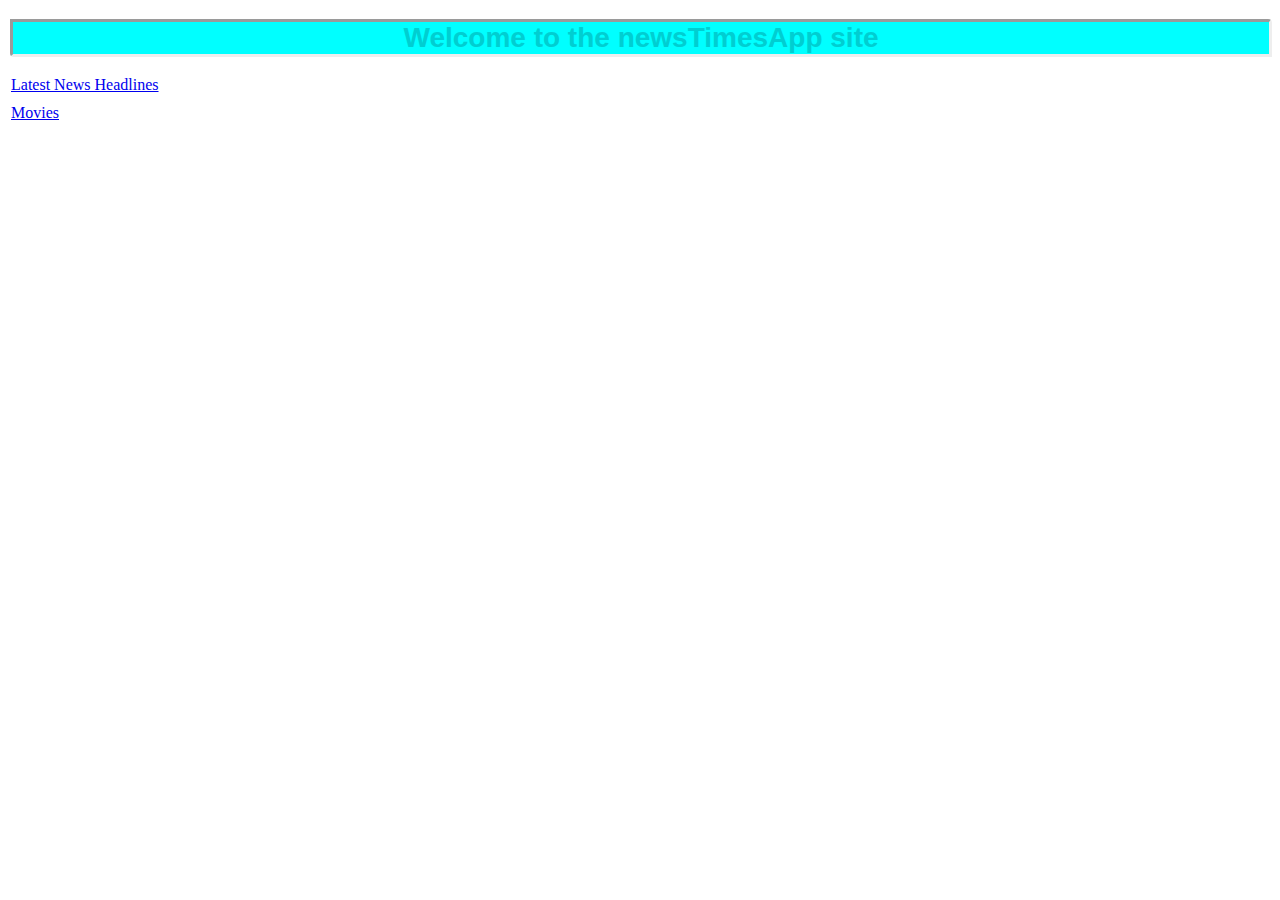
==== index.html @ 454e77de "Auto-generated commit" ====
<!doctype html>
<html lang="en">
<head>
  <meta charset="utf-8">
  <title>NewsTimesApp</title>
  <base href="https://Walexy09.github.io/ZetaApp/">  <meta name="viewport" content="width=device-width, initial-scale=1">
  <link rel="icon" type="image/x-icon" href="favicon.ico">
<link rel="stylesheet" href="styles.fdfcd3c5e5f545c49a51.css"></head>
<body>
  <app-root></app-root>
<script src="runtime-es2015.1eba213af0b233498d9d.js" type="module"></script><script src="runtime-es5.1eba213af0b233498d9d.js" nomodule defer></script><script src="polyfills-es5.9e286f6d9247438cbb02.js" nomodule defer></script><script src="polyfills-es2015.690002c25ea8557bb4b0.js" type="module"></script><script src="main-es2015.2f62c26546ea1d579b03.js" type="module"></script><script src="main-es5.2f62c26546ea1d579b03.js" nomodule defer></script></body>
</html>
---- styles.fdfcd3c5e5f545c49a51.css ----
h1,h2,h3,h4,h5{font-family:sans-serif;background-color:#008b8b;color:gold;text-align:center;font-size:25px}h1,h2,h3,h4,h5:focus-within{font-size:28px;padding:inherit;margin-left:2px}a:hover{font-size:26px;margin:1px 3px 2px 2px;color:#d2691e;padding-top:5px}
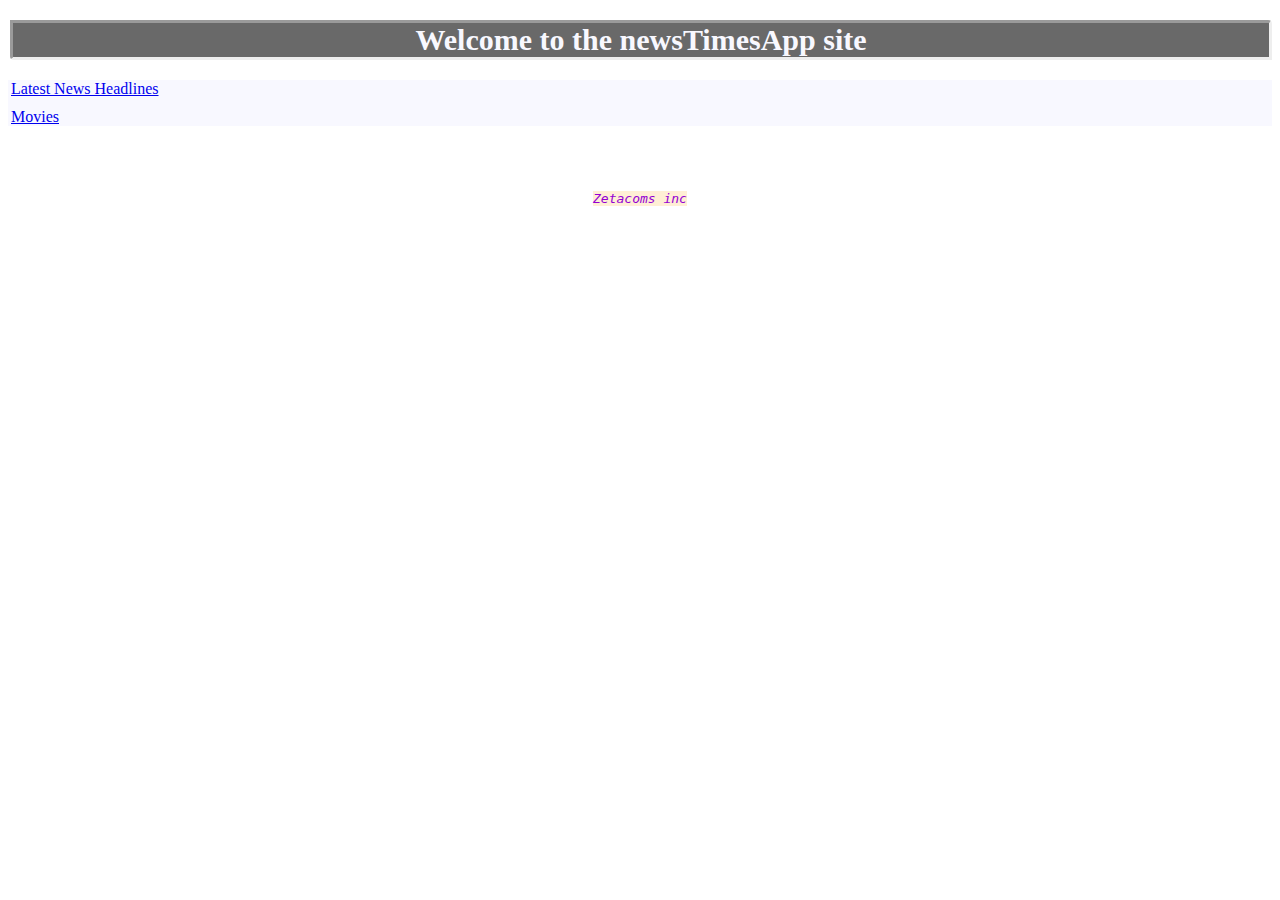
==== commit 1bfe2e99: "Auto-generated commit" ====
--- a/index.html
+++ b/index.html
@@ -8,5 +8,5 @@
 <link rel="stylesheet" href="styles.fdfcd3c5e5f545c49a51.css"></head>
 <body>
   <app-root></app-root>
-<script src="runtime-es2015.1eba213af0b233498d9d.js" type="module"></script><script src="runtime-es5.1eba213af0b233498d9d.js" nomodule defer></script><script src="polyfills-es5.9e286f6d9247438cbb02.js" nomodule defer></script><script src="polyfills-es2015.690002c25ea8557bb4b0.js" type="module"></script><script src="main-es2015.2f62c26546ea1d579b03.js" type="module"></script><script src="main-es5.2f62c26546ea1d579b03.js" nomodule defer></script></body>
+<script src="runtime-es2015.1eba213af0b233498d9d.js" type="module"></script><script src="runtime-es5.1eba213af0b233498d9d.js" nomodule defer></script><script src="polyfills-es5.9e286f6d9247438cbb02.js" nomodule defer></script><script src="polyfills-es2015.690002c25ea8557bb4b0.js" type="module"></script><script src="main-es2015.8d6d7f0f934e55b62074.js" type="module"></script><script src="main-es5.8d6d7f0f934e55b62074.js" nomodule defer></script></body>
 </html>
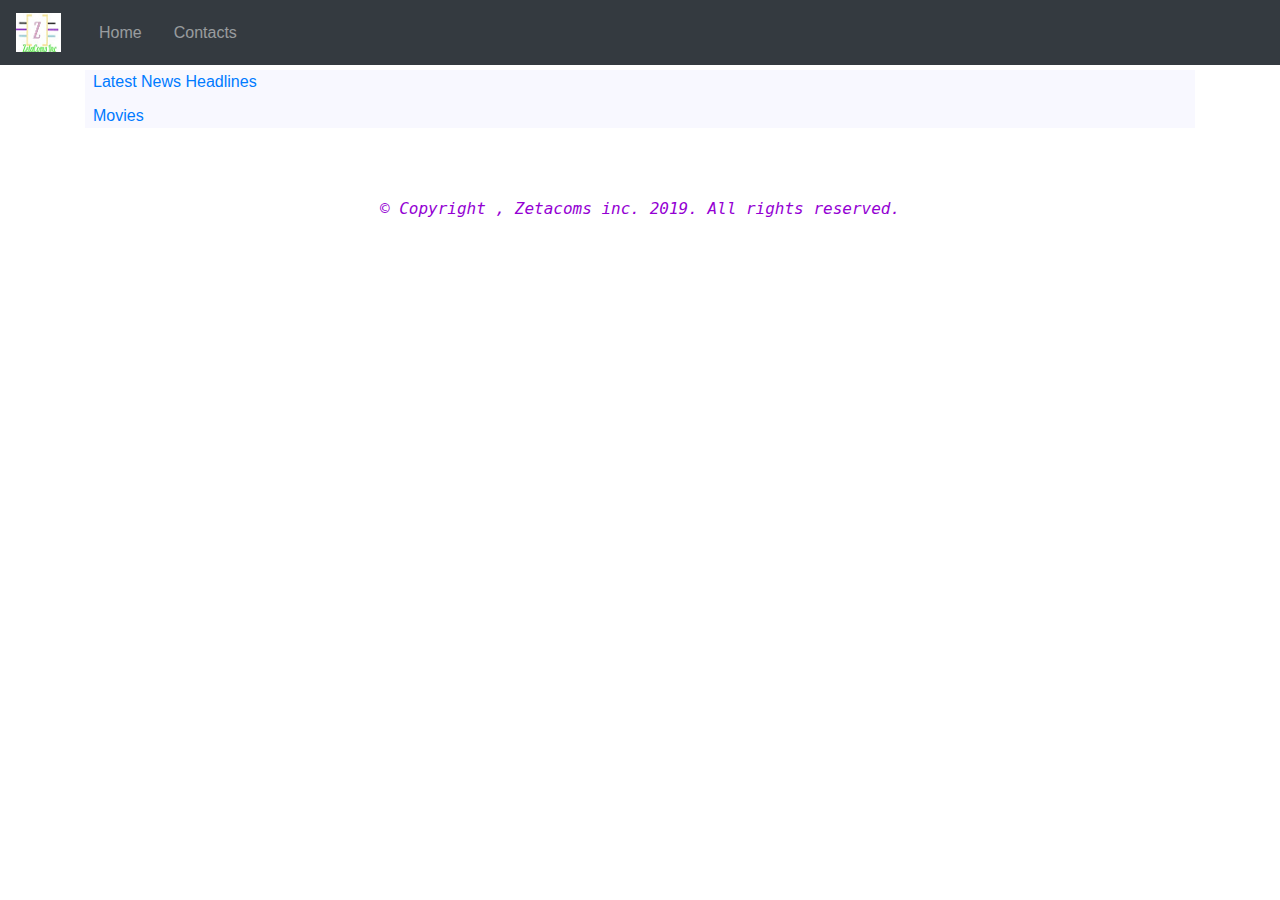
==== commit 4b7cdf8d: "Auto-generated commit" ====
--- a/index.html
+++ b/index.html
@@ -5,8 +5,9 @@
   <title>NewsTimesApp</title>
   <base href="https://Walexy09.github.io/ZetaApp/">  <meta name="viewport" content="width=device-width, initial-scale=1">
   <link rel="icon" type="image/x-icon" href="favicon.ico">
-<link rel="stylesheet" href="styles.fdfcd3c5e5f545c49a51.css"></head>
+  <link rel="stylesheet" href="https://use.fontawesome.com/releases/v5.7.0/css/all.css" integrity="sha384-lZN37f5QGtY3VHgisS14W3ExzMWZxybE1SJSEsQp9S+oqd12jhcu+A56Ebc1zFSJ" crossorigin="anonymous">
+<link rel="stylesheet" href="styles.2dc43b17c871d3ebe928.css"></head>
 <body>
   <app-root></app-root>
-<script src="runtime-es2015.1eba213af0b233498d9d.js" type="module"></script><script src="runtime-es5.1eba213af0b233498d9d.js" nomodule defer></script><script src="polyfills-es5.9e286f6d9247438cbb02.js" nomodule defer></script><script src="polyfills-es2015.690002c25ea8557bb4b0.js" type="module"></script><script src="main-es2015.8d6d7f0f934e55b62074.js" type="module"></script><script src="main-es5.8d6d7f0f934e55b62074.js" nomodule defer></script></body>
+<script src="runtime-es2015.1eba213af0b233498d9d.js" type="module"></script><script src="runtime-es5.1eba213af0b233498d9d.js" nomodule defer></script><script src="polyfills-es5.9e286f6d9247438cbb02.js" nomodule defer></script><script src="polyfills-es2015.690002c25ea8557bb4b0.js" type="module"></script><script src="scripts.e8090da0c1b5cfcab2a0.js" defer></script><script src="main-es2015.70e38a736f6f3cdb73bb.js" type="module"></script><script src="main-es5.70e38a736f6f3cdb73bb.js" nomodule defer></script></body>
 </html>
--- a/styles.2dc43b17c871d3ebe928.css
+++ b/styles.2dc43b17c871d3ebe928.css
@@ -0,0 +1,7 @@
+h1,h2,h3,h4,h5{font-family:sans-serif;background-color:#008b8b;color:gold;text-align:center;font-size:25px}h1,h2,h3,h4,h5:focus-within{font-size:28px;padding:inherit;margin-left:2px}a:hover{font-size:26px;margin:1px 3px 2px 2px;color:#d2691e;padding-top:5px}
+/*!
+ * Bootstrap v4.4.1 (https://getbootstrap.com/)
+ * Copyright 2011-2019 The Bootstrap Authors
+ * Copyright 2011-2019 Twitter, Inc.
+ * Licensed under MIT (https://github.com/twbs/bootstrap/blob/master/LICENSE)
+ */:root{--blue:#007bff;--indigo:#6610f2;--purple:#6f42c1;--pink:#e83e8c;--red:#dc3545;--orange:#fd7e14;--yellow:#ffc107;--green:#28a745;--teal:#20c997;--cyan:#17a2b8;--white:#fff;--gray:#6c757d;--gray-dark:#343a40;--primary:#007bff;--secondary:#6c757d;--success:#28a745;--info:#17a2b8;--warning:#ffc107;--danger:#dc3545;--light:#f8f9fa;--dark:#343a40;--breakpoint-xs:0;--breakpoint-sm:576px;--breakpoint-md:768px;--breakpoint-lg:992px;--breakpoint-xl:1200px;--font-family-sans-serif:-apple-system,BlinkMacSystemFont,"Segoe UI",Roboto,"Helvetica Neue",Arial,"Noto Sans",sans-serif,"Apple Color Emoji","Segoe UI Emoji","Segoe UI Symbol","Noto Color Emoji";--font-family-monospace:SFMono-Regular,Menlo,Monaco,Consolas,"Liberation Mono","Courier New",monospace}*,:after,:before{box-sizing:border-box}html{font-family:sans-serif;line-height:1.15;-webkit-text-size-adjust:100%;-webkit-tap-highlight-color:transparent}article,aside,figcaption,figure,footer,header,hgroup,main,nav,section{display:block}body{margin:0;font-family:-apple-system,BlinkMacSystemFont,Segoe UI,Roboto,Helvetica Neue,Arial,Noto Sans,sans-serif,Apple Color Emoji,Segoe UI Emoji,Segoe UI Symbol,Noto Color Emoji;font-size:1rem;font-weight:400;line-height:1.5;color:#212529;text-align:left;background-color:#fff}[tabindex="-1"]:focus:not(:focus-visible){outline:0!important}hr{box-sizing:content-box;height:0;overflow:visible}h1,h2,h3,h4,h5,h6{margin-top:0;margin-bottom:.5rem}p{margin-top:0;margin-bottom:1rem}abbr[data-original-title],abbr[title]{text-decoration:underline;-webkit-text-decoration:underline dotted;text-decoration:underline dotted;cursor:help;border-bottom:0;-webkit-text-decoration-skip-ink:none;text-decoration-skip-ink:none}address{font-style:normal;line-height:inherit}address,dl,ol,ul{margin-bottom:1rem}dl,ol,ul{margin-top:0}ol ol,ol ul,ul ol,ul ul{margin-bottom:0}dt{font-weight:700}dd{margin-bottom:.5rem;margin-left:0}blockquote{margin:0 0 1rem}b,strong{font-weight:bolder}small{font-size:80%}sub,sup{position:relative;font-size:75%;line-height:0;vertical-align:baseline}sub{bottom:-.25em}sup{top:-.5em}a{color:#007bff;text-decoration:none;background-color:transparent}a:hover{color:#0056b3;text-decoration:underline}a:not([href]),a:not([href]):hover{color:inherit;text-decoration:none}code,kbd,pre,samp{font-family:SFMono-Regular,Menlo,Monaco,Consolas,Liberation Mono,Courier New,monospace;font-size:1em}pre{margin-top:0;margin-bottom:1rem;overflow:auto}figure{margin:0 0 1rem}img{border-style:none}img,svg{vertical-align:middle}svg{overflow:hidden}table{border-collapse:collapse}caption{padding-top:.75rem;padding-bottom:.75rem;color:#6c757d;text-align:left;caption-side:bottom}th{text-align:inherit}label{display:inline-block;margin-bottom:.5rem}button{border-radius:0}button:focus{outline:1px dotted;outline:5px auto -webkit-focus-ring-color}button,input,optgroup,select,textarea{margin:0;font-family:inherit;font-size:inherit;line-height:inherit}button,input{overflow:visible}button,select{text-transform:none}select{word-wrap:normal}[type=button],[type=reset],[type=submit],button{-webkit-appearance:button}[type=button]:not(:disabled),[type=reset]:not(:disabled),[type=submit]:not(:disabled),button:not(:disabled){cursor:pointer}[type=button]::-moz-focus-inner,[type=reset]::-moz-focus-inner,[type=submit]::-moz-focus-inner,button::-moz-focus-inner{padding:0;border-style:none}input[type=checkbox],input[type=radio]{box-sizing:border-box;padding:0}input[type=date],input[type=datetime-local],input[type=month],input[type=time]{-webkit-appearance:listbox}textarea{overflow:auto;resize:vertical}fieldset{min-width:0;padding:0;margin:0;border:0}legend{display:block;width:100%;max-width:100%;padding:0;margin-bottom:.5rem;font-size:1.5rem;line-height:inherit;color:inherit;white-space:normal}progress{vertical-align:baseline}[type=number]::-webkit-inner-spin-button,[type=number]::-webkit-outer-spin-button{height:auto}[type=search]{outline-offset:-2px;-webkit-appearance:none}[type=search]::-webkit-search-decoration{-webkit-appearance:none}::-webkit-file-upload-button{font:inherit;-webkit-appearance:button}output{display:inline-block}summary{display:list-item;cursor:pointer}template{display:none}[hidden]{display:none!important}.h1,.h2,.h3,.h4,.h5,.h6,h1,h2,h3,h4,h5,h6{margin-bottom:.5rem;font-weight:500;line-height:1.2}.h1,h1{font-size:2.5rem}.h2,h2{font-size:2rem}.h3,h3{font-size:1.75rem}.h4,h4{font-size:1.5rem}.h5,h5{font-size:1.25rem}.h6,h6{font-size:1rem}.lead{font-size:1.25rem;font-weight:300}.display-1{font-size:6rem}.display-1,.display-2{font-weight:300;line-height:1.2}.display-2{font-size:5.5rem}.display-3{font-size:4.5rem}.display-3,.display-4{font-weight:300;line-height:1.2}.display-4{font-size:3.5rem}hr{margin-top:1rem;margin-bottom:1rem;border:0;border-top:1px solid rgba(0,0,0,.1)}.small,small{font-size:80%;font-weight:400}.mark,mark{padding:.2em;background-color:#fcf8e3}.list-inline,.list-unstyled{padding-left:0;list-style:none}.list-inline-item{display:inline-block}.list-inline-item:not(:last-child){margin-right:.5rem}.initialism{font-size:90%;text-transform:uppercase}.blockquote{margin-bottom:1rem;font-size:1.25rem}.blockquote-footer{display:block;font-size:80%;color:#6c757d}.blockquote-footer:before{content:"\2014\00A0"}.img-fluid,.img-thumbnail{max-width:100%;height:auto}.img-thumbnail{padding:.25rem;background-color:#fff;border:1px solid #dee2e6;border-radius:.25rem}.figure{display:inline-block}.figure-img{margin-bottom:.5rem;line-height:1}.figure-caption{font-size:90%;color:#6c757d}code{font-size:87.5%;color:#e83e8c;word-wrap:break-word}a>code{color:inherit}kbd{padding:.2rem .4rem;font-size:87.5%;color:#fff;background-color:#212529;border-radius:.2rem}kbd kbd{padding:0;font-size:100%;font-weight:700}pre{display:block;font-size:87.5%;color:#212529}pre code{font-size:inherit;color:inherit;word-break:normal}.pre-scrollable{max-height:340px;overflow-y:scroll}.container{width:100%;padding-right:15px;padding-left:15px;margin-right:auto;margin-left:auto}@media (min-width:576px){.container{max-width:540px}}@media (min-width:768px){.container{max-width:720px}}@media (min-width:992px){.container{max-width:960px}}@media (min-width:1200px){.container{max-width:1140px}}.container-fluid,.container-lg,.container-md,.container-sm,.container-xl{width:100%;padding-right:15px;padding-left:15px;margin-right:auto;margin-left:auto}@media (min-width:576px){.container,.container-sm{max-width:540px}}@media (min-width:768px){.container,.container-md,.container-sm{max-width:720px}}@media (min-width:992px){.container,.container-lg,.container-md,.container-sm{max-width:960px}}@media (min-width:1200px){.container,.container-lg,.container-md,.container-sm,.container-xl{max-width:1140px}}.row{display:flex;flex-wrap:wrap;margin-right:-15px;margin-left:-15px}.no-gutters{margin-right:0;margin-left:0}.no-gutters>.col,.no-gutters>[class*=col-]{padding-right:0;padding-left:0}.col,.col-1,.col-2,.col-3,.col-4,.col-5,.col-6,.col-7,.col-8,.col-9,.col-10,.col-11,.col-12,.col-auto,.col-lg,.col-lg-1,.col-lg-2,.col-lg-3,.col-lg-4,.col-lg-5,.col-lg-6,.col-lg-7,.col-lg-8,.col-lg-9,.col-lg-10,.col-lg-11,.col-lg-12,.col-lg-auto,.col-md,.col-md-1,.col-md-2,.col-md-3,.col-md-4,.col-md-5,.col-md-6,.col-md-7,.col-md-8,.col-md-9,.col-md-10,.col-md-11,.col-md-12,.col-md-auto,.col-sm,.col-sm-1,.col-sm-2,.col-sm-3,.col-sm-4,.col-sm-5,.col-sm-6,.col-sm-7,.col-sm-8,.col-sm-9,.col-sm-10,.col-sm-11,.col-sm-12,.col-sm-auto,.col-xl,.col-xl-1,.col-xl-2,.col-xl-3,.col-xl-4,.col-xl-5,.col-xl-6,.col-xl-7,.col-xl-8,.col-xl-9,.col-xl-10,.col-xl-11,.col-xl-12,.col-xl-auto{position:relative;width:100%;padding-right:15px;padding-left:15px}.col{flex-basis:0;flex-grow:1;max-width:100%}.row-cols-1>*{flex:0 0 100%;max-width:100%}.row-cols-2>*{flex:0 0 50%;max-width:50%}.row-cols-3>*{flex:0 0 33.333333%;max-width:33.333333%}.row-cols-4>*{flex:0 0 25%;max-width:25%}.row-cols-5>*{flex:0 0 20%;max-width:20%}.row-cols-6>*{flex:0 0 16.666667%;max-width:16.666667%}.col-auto{flex:0 0 auto;width:auto;max-width:100%}.col-1{flex:0 0 8.333333%;max-width:8.333333%}.col-2{flex:0 0 16.666667%;max-width:16.666667%}.col-3{flex:0 0 25%;max-width:25%}.col-4{flex:0 0 33.333333%;max-width:33.333333%}.col-5{flex:0 0 41.666667%;max-width:41.666667%}.col-6{flex:0 0 50%;max-width:50%}.col-7{flex:0 0 58.333333%;max-width:58.333333%}.col-8{flex:0 0 66.666667%;max-width:66.666667%}.col-9{flex:0 0 75%;max-width:75%}.col-10{flex:0 0 83.333333%;max-width:83.333333%}.col-11{flex:0 0 91.666667%;max-width:91.666667%}.col-12{flex:0 0 100%;max-width:100%}.order-first{order:-1}.order-last{order:13}.order-0{order:0}.order-1{order:1}.order-2{order:2}.order-3{order:3}.order-4{order:4}.order-5{order:5}.order-6{order:6}.order-7{order:7}.order-8{order:8}.order-9{order:9}.order-10{order:10}.order-11{order:11}.order-12{order:12}.offset-1{margin-left:8.333333%}.offset-2{margin-left:16.666667%}.offset-3{margin-left:25%}.offset-4{margin-left:33.333333%}.offset-5{margin-left:41.666667%}.offset-6{margin-left:50%}.offset-7{margin-left:58.333333%}.offset-8{margin-left:66.666667%}.offset-9{margin-left:75%}.offset-10{margin-left:83.333333%}.offset-11{margin-left:91.666667%}@media (min-width:576px){.col-sm{flex-basis:0;flex-grow:1;max-width:100%}.row-cols-sm-1>*{flex:0 0 100%;max-width:100%}.row-cols-sm-2>*{flex:0 0 50%;max-width:50%}.row-cols-sm-3>*{flex:0 0 33.333333%;max-width:33.333333%}.row-cols-sm-4>*{flex:0 0 25%;max-width:25%}.row-cols-sm-5>*{flex:0 0 20%;max-width:20%}.row-cols-sm-6>*{flex:0 0 16.666667%;max-width:16.666667%}.col-sm-auto{flex:0 0 auto;width:auto;max-width:100%}.col-sm-1{flex:0 0 8.333333%;max-width:8.333333%}.col-sm-2{flex:0 0 16.666667%;max-width:16.666667%}.col-sm-3{flex:0 0 25%;max-width:25%}.col-sm-4{flex:0 0 33.333333%;max-width:33.333333%}.col-sm-5{flex:0 0 41.666667%;max-width:41.666667%}.col-sm-6{flex:0 0 50%;max-width:50%}.col-sm-7{flex:0 0 58.333333%;max-width:58.333333%}.col-sm-8{flex:0 0 66.666667%;max-width:66.666667%}.col-sm-9{flex:0 0 75%;max-width:75%}.col-sm-10{flex:0 0 83.333333%;max-width:83.333333%}.col-sm-11{flex:0 0 91.666667%;max-width:91.666667%}.col-sm-12{flex:0 0 100%;max-width:100%}.order-sm-first{order:-1}.order-sm-last{order:13}.order-sm-0{order:0}.order-sm-1{order:1}.order-sm-2{order:2}.order-sm-3{order:3}.order-sm-4{order:4}.order-sm-5{order:5}.order-sm-6{order:6}.order-sm-7{order:7}.order-sm-8{order:8}.order-sm-9{order:9}.order-sm-10{order:10}.order-sm-11{order:11}.order-sm-12{order:12}.offset-sm-0{margin-left:0}.offset-sm-1{margin-left:8.333333%}.offset-sm-2{margin-left:16.666667%}.offset-sm-3{margin-left:25%}.offset-sm-4{margin-left:33.333333%}.offset-sm-5{margin-left:41.666667%}.offset-sm-6{margin-left:50%}.offset-sm-7{margin-left:58.333333%}.offset-sm-8{margin-left:66.666667%}.offset-sm-9{margin-left:75%}.offset-sm-10{margin-left:83.333333%}.offset-sm-11{margin-left:91.666667%}}@media (min-width:768px){.col-md{flex-basis:0;flex-grow:1;max-width:100%}.row-cols-md-1>*{flex:0 0 100%;max-width:100%}.row-cols-md-2>*{flex:0 0 50%;max-width:50%}.row-cols-md-3>*{flex:0 0 33.333333%;max-width:33.333333%}.row-cols-md-4>*{flex:0 0 25%;max-width:25%}.row-cols-md-5>*{flex:0 0 20%;max-width:20%}.row-cols-md-6>*{flex:0 0 16.666667%;max-width:16.666667%}.col-md-auto{flex:0 0 auto;width:auto;max-width:100%}.col-md-1{flex:0 0 8.333333%;max-width:8.333333%}.col-md-2{flex:0 0 16.666667%;max-width:16.666667%}.col-md-3{flex:0 0 25%;max-width:25%}.col-md-4{flex:0 0 33.333333%;max-width:33.333333%}.col-md-5{flex:0 0 41.666667%;max-width:41.666667%}.col-md-6{flex:0 0 50%;max-width:50%}.col-md-7{flex:0 0 58.333333%;max-width:58.333333%}.col-md-8{flex:0 0 66.666667%;max-width:66.666667%}.col-md-9{flex:0 0 75%;max-width:75%}.col-md-10{flex:0 0 83.333333%;max-width:83.333333%}.col-md-11{flex:0 0 91.666667%;max-width:91.666667%}.col-md-12{flex:0 0 100%;max-width:100%}.order-md-first{order:-1}.order-md-last{order:13}.order-md-0{order:0}.order-md-1{order:1}.order-md-2{order:2}.order-md-3{order:3}.order-md-4{order:4}.order-md-5{order:5}.order-md-6{order:6}.order-md-7{order:7}.order-md-8{order:8}.order-md-9{order:9}.order-md-10{order:10}.order-md-11{order:11}.order-md-12{order:12}.offset-md-0{margin-left:0}.offset-md-1{margin-left:8.333333%}.offset-md-2{margin-left:16.666667%}.offset-md-3{margin-left:25%}.offset-md-4{margin-left:33.333333%}.offset-md-5{margin-left:41.666667%}.offset-md-6{margin-left:50%}.offset-md-7{margin-left:58.333333%}.offset-md-8{margin-left:66.666667%}.offset-md-9{margin-left:75%}.offset-md-10{margin-left:83.333333%}.offset-md-11{margin-left:91.666667%}}@media (min-width:992px){.col-lg{flex-basis:0;flex-grow:1;max-width:100%}.row-cols-lg-1>*{flex:0 0 100%;max-width:100%}.row-cols-lg-2>*{flex:0 0 50%;max-width:50%}.row-cols-lg-3>*{flex:0 0 33.333333%;max-width:33.333333%}.row-cols-lg-4>*{flex:0 0 25%;max-width:25%}.row-cols-lg-5>*{flex:0 0 20%;max-width:20%}.row-cols-lg-6>*{flex:0 0 16.666667%;max-width:16.666667%}.col-lg-auto{flex:0 0 auto;width:auto;max-width:100%}.col-lg-1{flex:0 0 8.333333%;max-width:8.333333%}.col-lg-2{flex:0 0 16.666667%;max-width:16.666667%}.col-lg-3{flex:0 0 25%;max-width:25%}.col-lg-4{flex:0 0 33.333333%;max-width:33.333333%}.col-lg-5{flex:0 0 41.666667%;max-width:41.666667%}.col-lg-6{flex:0 0 50%;max-width:50%}.col-lg-7{flex:0 0 58.333333%;max-width:58.333333%}.col-lg-8{flex:0 0 66.666667%;max-width:66.666667%}.col-lg-9{flex:0 0 75%;max-width:75%}.col-lg-10{flex:0 0 83.333333%;max-width:83.333333%}.col-lg-11{flex:0 0 91.666667%;max-width:91.666667%}.col-lg-12{flex:0 0 100%;max-width:100%}.order-lg-first{order:-1}.order-lg-last{order:13}.order-lg-0{order:0}.order-lg-1{order:1}.order-lg-2{order:2}.order-lg-3{order:3}.order-lg-4{order:4}.order-lg-5{order:5}.order-lg-6{order:6}.order-lg-7{order:7}.order-lg-8{order:8}.order-lg-9{order:9}.order-lg-10{order:10}.order-lg-11{order:11}.order-lg-12{order:12}.offset-lg-0{margin-left:0}.offset-lg-1{margin-left:8.333333%}.offset-lg-2{margin-left:16.666667%}.offset-lg-3{margin-left:25%}.offset-lg-4{margin-left:33.333333%}.offset-lg-5{margin-left:41.666667%}.offset-lg-6{margin-left:50%}.offset-lg-7{margin-left:58.333333%}.offset-lg-8{margin-left:66.666667%}.offset-lg-9{margin-left:75%}.offset-lg-10{margin-left:83.333333%}.offset-lg-11{margin-left:91.666667%}}@media (min-width:1200px){.col-xl{flex-basis:0;flex-grow:1;max-width:100%}.row-cols-xl-1>*{flex:0 0 100%;max-width:100%}.row-cols-xl-2>*{flex:0 0 50%;max-width:50%}.row-cols-xl-3>*{flex:0 0 33.333333%;max-width:33.333333%}.row-cols-xl-4>*{flex:0 0 25%;max-width:25%}.row-cols-xl-5>*{flex:0 0 20%;max-width:20%}.row-cols-xl-6>*{flex:0 0 16.666667%;max-width:16.666667%}.col-xl-auto{flex:0 0 auto;width:auto;max-width:100%}.col-xl-1{flex:0 0 8.333333%;max-width:8.333333%}.col-xl-2{flex:0 0 16.666667%;max-width:16.666667%}.col-xl-3{flex:0 0 25%;max-width:25%}.col-xl-4{flex:0 0 33.333333%;max-width:33.333333%}.col-xl-5{flex:0 0 41.666667%;max-width:41.666667%}.col-xl-6{flex:0 0 50%;max-width:50%}.col-xl-7{flex:0 0 58.333333%;max-width:58.333333%}.col-xl-8{flex:0 0 66.666667%;max-width:66.666667%}.col-xl-9{flex:0 0 75%;max-width:75%}.col-xl-10{flex:0 0 83.333333%;max-width:83.333333%}.col-xl-11{flex:0 0 91.666667%;max-width:91.666667%}.col-xl-12{flex:0 0 100%;max-width:100%}.order-xl-first{order:-1}.order-xl-last{order:13}.order-xl-0{order:0}.order-xl-1{order:1}.order-xl-2{order:2}.order-xl-3{order:3}.order-xl-4{order:4}.order-xl-5{order:5}.order-xl-6{order:6}.order-xl-7{order:7}.order-xl-8{order:8}.order-xl-9{order:9}.order-xl-10{order:10}.order-xl-11{order:11}.order-xl-12{order:12}.offset-xl-0{margin-left:0}.offset-xl-1{margin-left:8.333333%}.offset-xl-2{margin-left:16.666667%}.offset-xl-3{margin-left:25%}.offset-xl-4{margin-left:33.333333%}.offset-xl-5{margin-left:41.666667%}.offset-xl-6{margin-left:50%}.offset-xl-7{margin-left:58.333333%}.offset-xl-8{margin-left:66.666667%}.offset-xl-9{margin-left:75%}.offset-xl-10{margin-left:83.333333%}.offset-xl-11{margin-left:91.666667%}}.table{width:100%;margin-bottom:1rem;color:#212529}.table td,.table th{padding:.75rem;vertical-align:top;border-top:1px solid #dee2e6}.table thead th{vertical-align:bottom;border-bottom:2px solid #dee2e6}.table tbody+tbody{border-top:2px solid #dee2e6}.table-sm td,.table-sm th{padding:.3rem}.table-bordered,.table-bordered td,.table-bordered th{border:1px solid #dee2e6}.table-bordered thead td,.table-bordered thead th{border-bottom-width:2px}.table-borderless tbody+tbody,.table-borderless td,.table-borderless th,.table-borderless thead th{border:0}.table-striped tbody tr:nth-of-type(odd){background-color:rgba(0,0,0,.05)}.table-hover tbody tr:hover{color:#212529;background-color:rgba(0,0,0,.075)}.table-primary,.table-primary>td,.table-primary>th{background-color:#b8daff}.table-primary tbody+tbody,.table-primary td,.table-primary th,.table-primary thead th{border-color:#7abaff}.table-hover .table-primary:hover,.table-hover .table-primary:hover>td,.table-hover .table-primary:hover>th{background-color:#9fcdff}.table-secondary,.table-secondary>td,.table-secondary>th{background-color:#d6d8db}.table-secondary tbody+tbody,.table-secondary td,.table-secondary th,.table-secondary thead th{border-color:#b3b7bb}.table-hover .table-secondary:hover,.table-hover .table-secondary:hover>td,.table-hover .table-secondary:hover>th{background-color:#c8cbcf}.table-success,.table-success>td,.table-success>th{background-color:#c3e6cb}.table-success tbody+tbody,.table-success td,.table-success th,.table-success thead th{border-color:#8fd19e}.table-hover .table-success:hover,.table-hover .table-success:hover>td,.table-hover .table-success:hover>th{background-color:#b1dfbb}.table-info,.table-info>td,.table-info>th{background-color:#bee5eb}.table-info tbody+tbody,.table-info td,.table-info th,.table-info thead th{border-color:#86cfda}.table-hover .table-info:hover,.table-hover .table-info:hover>td,.table-hover .table-info:hover>th{background-color:#abdde5}.table-warning,.table-warning>td,.table-warning>th{background-color:#ffeeba}.table-warning tbody+tbody,.table-warning td,.table-warning th,.table-warning thead th{border-color:#ffdf7e}.table-hover .table-warning:hover,.table-hover .table-warning:hover>td,.table-hover .table-warning:hover>th{background-color:#ffe8a1}.table-danger,.table-danger>td,.table-danger>th{background-color:#f5c6cb}.table-danger tbody+tbody,.table-danger td,.table-danger th,.table-danger thead th{border-color:#ed969e}.table-hover .table-danger:hover,.table-hover .table-danger:hover>td,.table-hover .table-danger:hover>th{background-color:#f1b0b7}.table-light,.table-light>td,.table-light>th{background-color:#fdfdfe}.table-light tbody+tbody,.table-light td,.table-light th,.table-light thead th{border-color:#fbfcfc}.table-hover .table-light:hover,.table-hover .table-light:hover>td,.table-hover .table-light:hover>th{background-color:#ececf6}.table-dark,.table-dark>td,.table-dark>th{background-color:#c6c8ca}.table-dark tbody+tbody,.table-dark td,.table-dark th,.table-dark thead th{border-color:#95999c}.table-hover .table-dark:hover,.table-hover .table-dark:hover>td,.table-hover .table-dark:hover>th{background-color:#b9bbbe}.table-active,.table-active>td,.table-active>th,.table-hover .table-active:hover,.table-hover .table-active:hover>td,.table-hover .table-active:hover>th{background-color:rgba(0,0,0,.075)}.table .thead-dark th{color:#fff;background-color:#343a40;border-color:#454d55}.table .thead-light th{color:#495057;background-color:#e9ecef;border-color:#dee2e6}.table-dark{color:#fff;background-color:#343a40}.table-dark td,.table-dark th,.table-dark thead th{border-color:#454d55}.table-dark.table-bordered{border:0}.table-dark.table-striped tbody tr:nth-of-type(odd){background-color:hsla(0,0%,100%,.05)}.table-dark.table-hover tbody tr:hover{color:#fff;background-color:hsla(0,0%,100%,.075)}@media (max-width:575.98px){.table-responsive-sm{display:block;width:100%;overflow-x:auto;-webkit-overflow-scrolling:touch}.table-responsive-sm>.table-bordered{border:0}}@media (max-width:767.98px){.table-responsive-md{display:block;width:100%;overflow-x:auto;-webkit-overflow-scrolling:touch}.table-responsive-md>.table-bordered{border:0}}@media (max-width:991.98px){.table-responsive-lg{display:block;width:100%;overflow-x:auto;-webkit-overflow-scrolling:touch}.table-responsive-lg>.table-bordered{border:0}}@media (max-width:1199.98px){.table-responsive-xl{display:block;width:100%;overflow-x:auto;-webkit-overflow-scrolling:touch}.table-responsive-xl>.table-bordered{border:0}}.table-responsive{display:block;width:100%;overflow-x:auto;-webkit-overflow-scrolling:touch}.table-responsive>.table-bordered{border:0}.form-control{display:block;width:100%;height:calc(1.5em + .75rem + 2px);padding:.375rem .75rem;font-size:1rem;font-weight:400;line-height:1.5;color:#495057;background-color:#fff;background-clip:padding-box;border:1px solid #ced4da;border-radius:.25rem;transition:border-color .15s ease-in-out,box-shadow .15s ease-in-out}@media (prefers-reduced-motion:reduce){.form-control{transition:none}}.form-control::-ms-expand{background-color:transparent;border:0}.form-control:-moz-focusring{color:transparent;text-shadow:0 0 0 #495057}.form-control:focus{color:#495057;background-color:#fff;border-color:#80bdff;outline:0;box-shadow:0 0 0 .2rem rgba(0,123,255,.25)}.form-control::-webkit-input-placeholder{color:#6c757d;opacity:1}.form-control::-moz-placeholder{color:#6c757d;opacity:1}.form-control::-ms-input-placeholder{color:#6c757d;opacity:1}.form-control::placeholder{color:#6c757d;opacity:1}.form-control:disabled,.form-control[readonly]{background-color:#e9ecef;opacity:1}select.form-control:focus::-ms-value{color:#495057;background-color:#fff}.form-control-file,.form-control-range{display:block;width:100%}.col-form-label{padding-top:calc(.375rem + 1px);padding-bottom:calc(.375rem + 1px);margin-bottom:0;font-size:inherit;line-height:1.5}.col-form-label-lg{padding-top:calc(.5rem + 1px);padding-bottom:calc(.5rem + 1px);font-size:1.25rem;line-height:1.5}.col-form-label-sm{padding-top:calc(.25rem + 1px);padding-bottom:calc(.25rem + 1px);font-size:.875rem;line-height:1.5}.form-control-plaintext{display:block;width:100%;padding:.375rem 0;margin-bottom:0;font-size:1rem;line-height:1.5;color:#212529;background-color:transparent;border:solid transparent;border-width:1px 0}.form-control-plaintext.form-control-lg,.form-control-plaintext.form-control-sm{padding-right:0;padding-left:0}.form-control-sm{height:calc(1.5em + .5rem + 2px);padding:.25rem .5rem;font-size:.875rem;line-height:1.5;border-radius:.2rem}.form-control-lg{height:calc(1.5em + 1rem + 2px);padding:.5rem 1rem;font-size:1.25rem;line-height:1.5;border-radius:.3rem}select.form-control[multiple],select.form-control[size],textarea.form-control{height:auto}.form-group{margin-bottom:1rem}.form-text{display:block;margin-top:.25rem}.form-row{display:flex;flex-wrap:wrap;margin-right:-5px;margin-left:-5px}.form-row>.col,.form-row>[class*=col-]{padding-right:5px;padding-left:5px}.form-check{position:relative;display:block;padding-left:1.25rem}.form-check-input{position:absolute;margin-top:.3rem;margin-left:-1.25rem}.form-check-input:disabled~.form-check-label,.form-check-input[disabled]~.form-check-label{color:#6c757d}.form-check-label{margin-bottom:0}.form-check-inline{display:inline-flex;align-items:center;padding-left:0;margin-right:.75rem}.form-check-inline .form-check-input{position:static;margin-top:0;margin-right:.3125rem;margin-left:0}.valid-feedback{display:none;width:100%;margin-top:.25rem;font-size:80%;color:#28a745}.valid-tooltip{position:absolute;top:100%;z-index:5;display:none;max-width:100%;padding:.25rem .5rem;margin-top:.1rem;font-size:.875rem;line-height:1.5;color:#fff;background-color:rgba(40,167,69,.9);border-radius:.25rem}.is-valid~.valid-feedback,.is-valid~.valid-tooltip,.was-validated :valid~.valid-feedback,.was-validated :valid~.valid-tooltip{display:block}.form-control.is-valid,.was-validated .form-control:valid{border-color:#28a745;padding-right:calc(1.5em + .75rem);background-image:url("data:image/svg+xml;charset=utf-8,%3Csvg xmlns='http://www.w3.org/2000/svg' width='8' height='8'%3E%3Cpath fill='%2328a745' d='M2.3 6.73L.6 4.53c-.4-1.04.46-1.4 1.1-.8l1.1 1.4 3.4-3.8c.6-.63 1.6-.27 1.2.7l-4 4.6c-.43.5-.8.4-1.1.1z'/%3E%3C/svg%3E");background-repeat:no-repeat;background-position:right calc(.375em + .1875rem) center;background-size:calc(.75em + .375rem) calc(.75em + .375rem)}.form-control.is-valid:focus,.was-validated .form-control:valid:focus{border-color:#28a745;box-shadow:0 0 0 .2rem rgba(40,167,69,.25)}.was-validated textarea.form-control:valid,textarea.form-control.is-valid{padding-right:calc(1.5em + .75rem);background-position:top calc(.375em + .1875rem) right calc(.375em + .1875rem)}.custom-select.is-valid,.was-validated .custom-select:valid{border-color:#28a745;padding-right:calc(.75em + 2.3125rem);background:url("data:image/svg+xml;charset=utf-8,%3Csvg xmlns='http://www.w3.org/2000/svg' width='4' height='5'%3E%3Cpath fill='%23343a40' d='M2 0L0 2h4zm0 5L0 3h4z'/%3E%3C/svg%3E") no-repeat right .75rem center/8px 10px,url("data:image/svg+xml;charset=utf-8,%3Csvg xmlns='http://www.w3.org/2000/svg' width='8' height='8'%3E%3Cpath fill='%2328a745' d='M2.3 6.73L.6 4.53c-.4-1.04.46-1.4 1.1-.8l1.1 1.4 3.4-3.8c.6-.63 1.6-.27 1.2.7l-4 4.6c-.43.5-.8.4-1.1.1z'/%3E%3C/svg%3E") #fff no-repeat center right 1.75rem/calc(.75em + .375rem) calc(.75em + .375rem)}.custom-select.is-valid:focus,.was-validated .custom-select:valid:focus{border-color:#28a745;box-shadow:0 0 0 .2rem rgba(40,167,69,.25)}.form-check-input.is-valid~.form-check-label,.was-validated .form-check-input:valid~.form-check-label{color:#28a745}.form-check-input.is-valid~.valid-feedback,.form-check-input.is-valid~.valid-tooltip,.was-validated .form-check-input:valid~.valid-feedback,.was-validated .form-check-input:valid~.valid-tooltip{display:block}.custom-control-input.is-valid~.custom-control-label,.was-validated .custom-control-input:valid~.custom-control-label{color:#28a745}.custom-control-input.is-valid~.custom-control-label:before,.was-validated .custom-control-input:valid~.custom-control-label:before{border-color:#28a745}.custom-control-input.is-valid:checked~.custom-control-label:before,.was-validated .custom-control-input:valid:checked~.custom-control-label:before{border-color:#34ce57;background-color:#34ce57}.custom-control-input.is-valid:focus~.custom-control-label:before,.was-validated .custom-control-input:valid:focus~.custom-control-label:before{box-shadow:0 0 0 .2rem rgba(40,167,69,.25)}.custom-control-input.is-valid:focus:not(:checked)~.custom-control-label:before,.custom-file-input.is-valid~.custom-file-label,.was-validated .custom-control-input:valid:focus:not(:checked)~.custom-control-label:before,.was-validated .custom-file-input:valid~.custom-file-label{border-color:#28a745}.custom-file-input.is-valid:focus~.custom-file-label,.was-validated .custom-file-input:valid:focus~.custom-file-label{border-color:#28a745;box-shadow:0 0 0 .2rem rgba(40,167,69,.25)}.invalid-feedback{display:none;width:100%;margin-top:.25rem;font-size:80%;color:#dc3545}.invalid-tooltip{position:absolute;top:100%;z-index:5;display:none;max-width:100%;padding:.25rem .5rem;margin-top:.1rem;font-size:.875rem;line-height:1.5;color:#fff;background-color:rgba(220,53,69,.9);border-radius:.25rem}.is-invalid~.invalid-feedback,.is-invalid~.invalid-tooltip,.was-validated :invalid~.invalid-feedback,.was-validated :invalid~.invalid-tooltip{display:block}.form-control.is-invalid,.was-validated .form-control:invalid{border-color:#dc3545;padding-right:calc(1.5em + .75rem);background-image:url("data:image/svg+xml;charset=utf-8,%3Csvg xmlns='http://www.w3.org/2000/svg' width='12' height='12' fill='none' stroke='%23dc3545'%3E%3Ccircle cx='6' cy='6' r='4.5'/%3E%3Cpath stroke-linejoin='round' d='M5.8 3.6h.4L6 6.5z'/%3E%3Ccircle cx='6' cy='8.2' r='.6' fill='%23dc3545' stroke='none'/%3E%3C/svg%3E");background-repeat:no-repeat;background-position:right calc(.375em + .1875rem) center;background-size:calc(.75em + .375rem) calc(.75em + .375rem)}.form-control.is-invalid:focus,.was-validated .form-control:invalid:focus{border-color:#dc3545;box-shadow:0 0 0 .2rem rgba(220,53,69,.25)}.was-validated textarea.form-control:invalid,textarea.form-control.is-invalid{padding-right:calc(1.5em + .75rem);background-position:top calc(.375em + .1875rem) right calc(.375em + .1875rem)}.custom-select.is-invalid,.was-validated .custom-select:invalid{border-color:#dc3545;padding-right:calc(.75em + 2.3125rem);background:url("data:image/svg+xml;charset=utf-8,%3Csvg xmlns='http://www.w3.org/2000/svg' width='4' height='5'%3E%3Cpath fill='%23343a40' d='M2 0L0 2h4zm0 5L0 3h4z'/%3E%3C/svg%3E") no-repeat right .75rem center/8px 10px,url("data:image/svg+xml;charset=utf-8,%3Csvg xmlns='http://www.w3.org/2000/svg' width='12' height='12' fill='none' stroke='%23dc3545'%3E%3Ccircle cx='6' cy='6' r='4.5'/%3E%3Cpath stroke-linejoin='round' d='M5.8 3.6h.4L6 6.5z'/%3E%3Ccircle cx='6' cy='8.2' r='.6' fill='%23dc3545' stroke='none'/%3E%3C/svg%3E") #fff no-repeat center right 1.75rem/calc(.75em + .375rem) calc(.75em + .375rem)}.custom-select.is-invalid:focus,.was-validated .custom-select:invalid:focus{border-color:#dc3545;box-shadow:0 0 0 .2rem rgba(220,53,69,.25)}.form-check-input.is-invalid~.form-check-label,.was-validated .form-check-input:invalid~.form-check-label{color:#dc3545}.form-check-input.is-invalid~.invalid-feedback,.form-check-input.is-invalid~.invalid-tooltip,.was-validated .form-check-input:invalid~.invalid-feedback,.was-validated .form-check-input:invalid~.invalid-tooltip{display:block}.custom-control-input.is-invalid~.custom-control-label,.was-validated .custom-control-input:invalid~.custom-control-label{color:#dc3545}.custom-control-input.is-invalid~.custom-control-label:before,.was-validated .custom-control-input:invalid~.custom-control-label:before{border-color:#dc3545}.custom-control-input.is-invalid:checked~.custom-control-label:before,.was-validated .custom-control-input:invalid:checked~.custom-control-label:before{border-color:#e4606d;background-color:#e4606d}.custom-control-input.is-invalid:focus~.custom-control-label:before,.was-validated .custom-control-input:invalid:focus~.custom-control-label:before{box-shadow:0 0 0 .2rem rgba(220,53,69,.25)}.custom-control-input.is-invalid:focus:not(:checked)~.custom-control-label:before,.custom-file-input.is-invalid~.custom-file-label,.was-validated .custom-control-input:invalid:focus:not(:checked)~.custom-control-label:before,.was-validated .custom-file-input:invalid~.custom-file-label{border-color:#dc3545}.custom-file-input.is-invalid:focus~.custom-file-label,.was-validated .custom-file-input:invalid:focus~.custom-file-label{border-color:#dc3545;box-shadow:0 0 0 .2rem rgba(220,53,69,.25)}.form-inline{display:flex;flex-flow:row wrap;align-items:center}.form-inline .form-check{width:100%}@media (min-width:576px){.form-inline label{justify-content:center}.form-inline .form-group,.form-inline label{display:flex;align-items:center;margin-bottom:0}.form-inline .form-group{flex:0 0 auto;flex-flow:row wrap}.form-inline .form-control{display:inline-block;width:auto;vertical-align:middle}.form-inline .form-control-plaintext{display:inline-block}.form-inline .custom-select,.form-inline .input-group{width:auto}.form-inline .form-check{display:flex;align-items:center;justify-content:center;width:auto;padding-left:0}.form-inline .form-check-input{position:relative;flex-shrink:0;margin-top:0;margin-right:.25rem;margin-left:0}.form-inline .custom-control{align-items:center;justify-content:center}.form-inline .custom-control-label{margin-bottom:0}}.btn{display:inline-block;font-weight:400;color:#212529;text-align:center;vertical-align:middle;cursor:pointer;-webkit-user-select:none;-moz-user-select:none;-ms-user-select:none;user-select:none;background-color:transparent;border:1px solid transparent;padding:.375rem .75rem;font-size:1rem;line-height:1.5;border-radius:.25rem;transition:color .15s ease-in-out,background-color .15s ease-in-out,border-color .15s ease-in-out,box-shadow .15s ease-in-out}@media (prefers-reduced-motion:reduce){.btn{transition:none}}.btn:hover{color:#212529;text-decoration:none}.btn.focus,.btn:focus{outline:0;box-shadow:0 0 0 .2rem rgba(0,123,255,.25)}.btn.disabled,.btn:disabled{opacity:.65}a.btn.disabled,fieldset:disabled a.btn{pointer-events:none}.btn-primary{color:#fff;background-color:#007bff;border-color:#007bff}.btn-primary.focus,.btn-primary:focus,.btn-primary:hover{color:#fff;background-color:#0069d9;border-color:#0062cc}.btn-primary.focus,.btn-primary:focus{box-shadow:0 0 0 .2rem rgba(38,143,255,.5)}.btn-primary.disabled,.btn-primary:disabled{color:#fff;background-color:#007bff;border-color:#007bff}.btn-primary:not(:disabled):not(.disabled).active,.btn-primary:not(:disabled):not(.disabled):active,.show>.btn-primary.dropdown-toggle{color:#fff;background-color:#0062cc;border-color:#005cbf}.btn-primary:not(:disabled):not(.disabled).active:focus,.btn-primary:not(:disabled):not(.disabled):active:focus,.show>.btn-primary.dropdown-toggle:focus{box-shadow:0 0 0 .2rem rgba(38,143,255,.5)}.btn-secondary{color:#fff;background-color:#6c757d;border-color:#6c757d}.btn-secondary.focus,.btn-secondary:focus,.btn-secondary:hover{color:#fff;background-color:#5a6268;border-color:#545b62}.btn-secondary.focus,.btn-secondary:focus{box-shadow:0 0 0 .2rem rgba(130,138,145,.5)}.btn-secondary.disabled,.btn-secondary:disabled{color:#fff;background-color:#6c757d;border-color:#6c757d}.btn-secondary:not(:disabled):not(.disabled).active,.btn-secondary:not(:disabled):not(.disabled):active,.show>.btn-secondary.dropdown-toggle{color:#fff;background-color:#545b62;border-color:#4e555b}.btn-secondary:not(:disabled):not(.disabled).active:focus,.btn-secondary:not(:disabled):not(.disabled):active:focus,.show>.btn-secondary.dropdown-toggle:focus{box-shadow:0 0 0 .2rem rgba(130,138,145,.5)}.btn-success{color:#fff;background-color:#28a745;border-color:#28a745}.btn-success.focus,.btn-success:focus,.btn-success:hover{color:#fff;background-color:#218838;border-color:#1e7e34}.btn-success.focus,.btn-success:focus{box-shadow:0 0 0 .2rem rgba(72,180,97,.5)}.btn-success.disabled,.btn-success:disabled{color:#fff;background-color:#28a745;border-color:#28a745}.btn-success:not(:disabled):not(.disabled).active,.btn-success:not(:disabled):not(.disabled):active,.show>.btn-success.dropdown-toggle{color:#fff;background-color:#1e7e34;border-color:#1c7430}.btn-success:not(:disabled):not(.disabled).active:focus,.btn-success:not(:disabled):not(.disabled):active:focus,.show>.btn-success.dropdown-toggle:focus{box-shadow:0 0 0 .2rem rgba(72,180,97,.5)}.btn-info{color:#fff;background-color:#17a2b8;border-color:#17a2b8}.btn-info.focus,.btn-info:focus,.btn-info:hover{color:#fff;background-color:#138496;border-color:#117a8b}.btn-info.focus,.btn-info:focus{box-shadow:0 0 0 .2rem rgba(58,176,195,.5)}.btn-info.disabled,.btn-info:disabled{color:#fff;background-color:#17a2b8;border-color:#17a2b8}.btn-info:not(:disabled):not(.disabled).active,.btn-info:not(:disabled):not(.disabled):active,.show>.btn-info.dropdown-toggle{color:#fff;background-color:#117a8b;border-color:#10707f}.btn-info:not(:disabled):not(.disabled).active:focus,.btn-info:not(:disabled):not(.disabled):active:focus,.show>.btn-info.dropdown-toggle:focus{box-shadow:0 0 0 .2rem rgba(58,176,195,.5)}.btn-warning{color:#212529;background-color:#ffc107;border-color:#ffc107}.btn-warning.focus,.btn-warning:focus,.btn-warning:hover{color:#212529;background-color:#e0a800;border-color:#d39e00}.btn-warning.focus,.btn-warning:focus{box-shadow:0 0 0 .2rem rgba(222,170,12,.5)}.btn-warning.disabled,.btn-warning:disabled{color:#212529;background-color:#ffc107;border-color:#ffc107}.btn-warning:not(:disabled):not(.disabled).active,.btn-warning:not(:disabled):not(.disabled):active,.show>.btn-warning.dropdown-toggle{color:#212529;background-color:#d39e00;border-color:#c69500}.btn-warning:not(:disabled):not(.disabled).active:focus,.btn-warning:not(:disabled):not(.disabled):active:focus,.show>.btn-warning.dropdown-toggle:focus{box-shadow:0 0 0 .2rem rgba(222,170,12,.5)}.btn-danger{color:#fff;background-color:#dc3545;border-color:#dc3545}.btn-danger.focus,.btn-danger:focus,.btn-danger:hover{color:#fff;background-color:#c82333;border-color:#bd2130}.btn-danger.focus,.btn-danger:focus{box-shadow:0 0 0 .2rem rgba(225,83,97,.5)}.btn-danger.disabled,.btn-danger:disabled{color:#fff;background-color:#dc3545;border-color:#dc3545}.btn-danger:not(:disabled):not(.disabled).active,.btn-danger:not(:disabled):not(.disabled):active,.show>.btn-danger.dropdown-toggle{color:#fff;background-color:#bd2130;border-color:#b21f2d}.btn-danger:not(:disabled):not(.disabled).active:focus,.btn-danger:not(:disabled):not(.disabled):active:focus,.show>.btn-danger.dropdown-toggle:focus{box-shadow:0 0 0 .2rem rgba(225,83,97,.5)}.btn-light{color:#212529;background-color:#f8f9fa;border-color:#f8f9fa}.btn-light.focus,.btn-light:focus,.btn-light:hover{color:#212529;background-color:#e2e6ea;border-color:#dae0e5}.btn-light.focus,.btn-light:focus{box-shadow:0 0 0 .2rem rgba(216,217,219,.5)}.btn-light.disabled,.btn-light:disabled{color:#212529;background-color:#f8f9fa;border-color:#f8f9fa}.btn-light:not(:disabled):not(.disabled).active,.btn-light:not(:disabled):not(.disabled):active,.show>.btn-light.dropdown-toggle{color:#212529;background-color:#dae0e5;border-color:#d3d9df}.btn-light:not(:disabled):not(.disabled).active:focus,.btn-light:not(:disabled):not(.disabled):active:focus,.show>.btn-light.dropdown-toggle:focus{box-shadow:0 0 0 .2rem rgba(216,217,219,.5)}.btn-dark{color:#fff;background-color:#343a40;border-color:#343a40}.btn-dark.focus,.btn-dark:focus,.btn-dark:hover{color:#fff;background-color:#23272b;border-color:#1d2124}.btn-dark.focus,.btn-dark:focus{box-shadow:0 0 0 .2rem rgba(82,88,93,.5)}.btn-dark.disabled,.btn-dark:disabled{color:#fff;background-color:#343a40;border-color:#343a40}.btn-dark:not(:disabled):not(.disabled).active,.btn-dark:not(:disabled):not(.disabled):active,.show>.btn-dark.dropdown-toggle{color:#fff;background-color:#1d2124;border-color:#171a1d}.btn-dark:not(:disabled):not(.disabled).active:focus,.btn-dark:not(:disabled):not(.disabled):active:focus,.show>.btn-dark.dropdown-toggle:focus{box-shadow:0 0 0 .2rem rgba(82,88,93,.5)}.btn-outline-primary{color:#007bff;border-color:#007bff}.btn-outline-primary:hover{color:#fff;background-color:#007bff;border-color:#007bff}.btn-outline-primary.focus,.btn-outline-primary:focus{box-shadow:0 0 0 .2rem rgba(0,123,255,.5)}.btn-outline-primary.disabled,.btn-outline-primary:disabled{color:#007bff;background-color:transparent}.btn-outline-primary:not(:disabled):not(.disabled).active,.btn-outline-primary:not(:disabled):not(.disabled):active,.show>.btn-outline-primary.dropdown-toggle{color:#fff;background-color:#007bff;border-color:#007bff}.btn-outline-primary:not(:disabled):not(.disabled).active:focus,.btn-outline-primary:not(:disabled):not(.disabled):active:focus,.show>.btn-outline-primary.dropdown-toggle:focus{box-shadow:0 0 0 .2rem rgba(0,123,255,.5)}.btn-outline-secondary{color:#6c757d;border-color:#6c757d}.btn-outline-secondary:hover{color:#fff;background-color:#6c757d;border-color:#6c757d}.btn-outline-secondary.focus,.btn-outline-secondary:focus{box-shadow:0 0 0 .2rem rgba(108,117,125,.5)}.btn-outline-secondary.disabled,.btn-outline-secondary:disabled{color:#6c757d;background-color:transparent}.btn-outline-secondary:not(:disabled):not(.disabled).active,.btn-outline-secondary:not(:disabled):not(.disabled):active,.show>.btn-outline-secondary.dropdown-toggle{color:#fff;background-color:#6c757d;border-color:#6c757d}.btn-outline-secondary:not(:disabled):not(.disabled).active:focus,.btn-outline-secondary:not(:disabled):not(.disabled):active:focus,.show>.btn-outline-secondary.dropdown-toggle:focus{box-shadow:0 0 0 .2rem rgba(108,117,125,.5)}.btn-outline-success{color:#28a745;border-color:#28a745}.btn-outline-success:hover{color:#fff;background-color:#28a745;border-color:#28a745}.btn-outline-success.focus,.btn-outline-success:focus{box-shadow:0 0 0 .2rem rgba(40,167,69,.5)}.btn-outline-success.disabled,.btn-outline-success:disabled{color:#28a745;background-color:transparent}.btn-outline-success:not(:disabled):not(.disabled).active,.btn-outline-success:not(:disabled):not(.disabled):active,.show>.btn-outline-success.dropdown-toggle{color:#fff;background-color:#28a745;border-color:#28a745}.btn-outline-success:not(:disabled):not(.disabled).active:focus,.btn-outline-success:not(:disabled):not(.disabled):active:focus,.show>.btn-outline-success.dropdown-toggle:focus{box-shadow:0 0 0 .2rem rgba(40,167,69,.5)}.btn-outline-info{color:#17a2b8;border-color:#17a2b8}.btn-outline-info:hover{color:#fff;background-color:#17a2b8;border-color:#17a2b8}.btn-outline-info.focus,.btn-outline-info:focus{box-shadow:0 0 0 .2rem rgba(23,162,184,.5)}.btn-outline-info.disabled,.btn-outline-info:disabled{color:#17a2b8;background-color:transparent}.btn-outline-info:not(:disabled):not(.disabled).active,.btn-outline-info:not(:disabled):not(.disabled):active,.show>.btn-outline-info.dropdown-toggle{color:#fff;background-color:#17a2b8;border-color:#17a2b8}.btn-outline-info:not(:disabled):not(.disabled).active:focus,.btn-outline-info:not(:disabled):not(.disabled):active:focus,.show>.btn-outline-info.dropdown-toggle:focus{box-shadow:0 0 0 .2rem rgba(23,162,184,.5)}.btn-outline-warning{color:#ffc107;border-color:#ffc107}.btn-outline-warning:hover{color:#212529;background-color:#ffc107;border-color:#ffc107}.btn-outline-warning.focus,.btn-outline-warning:focus{box-shadow:0 0 0 .2rem rgba(255,193,7,.5)}.btn-outline-warning.disabled,.btn-outline-warning:disabled{color:#ffc107;background-color:transparent}.btn-outline-warning:not(:disabled):not(.disabled).active,.btn-outline-warning:not(:disabled):not(.disabled):active,.show>.btn-outline-warning.dropdown-toggle{color:#212529;background-color:#ffc107;border-color:#ffc107}.btn-outline-warning:not(:disabled):not(.disabled).active:focus,.btn-outline-warning:not(:disabled):not(.disabled):active:focus,.show>.btn-outline-warning.dropdown-toggle:focus{box-shadow:0 0 0 .2rem rgba(255,193,7,.5)}.btn-outline-danger{color:#dc3545;border-color:#dc3545}.btn-outline-danger:hover{color:#fff;background-color:#dc3545;border-color:#dc3545}.btn-outline-danger.focus,.btn-outline-danger:focus{box-shadow:0 0 0 .2rem rgba(220,53,69,.5)}.btn-outline-danger.disabled,.btn-outline-danger:disabled{color:#dc3545;background-color:transparent}.btn-outline-danger:not(:disabled):not(.disabled).active,.btn-outline-danger:not(:disabled):not(.disabled):active,.show>.btn-outline-danger.dropdown-toggle{color:#fff;background-color:#dc3545;border-color:#dc3545}.btn-outline-danger:not(:disabled):not(.disabled).active:focus,.btn-outline-danger:not(:disabled):not(.disabled):active:focus,.show>.btn-outline-danger.dropdown-toggle:focus{box-shadow:0 0 0 .2rem rgba(220,53,69,.5)}.btn-outline-light{color:#f8f9fa;border-color:#f8f9fa}.btn-outline-light:hover{color:#212529;background-color:#f8f9fa;border-color:#f8f9fa}.btn-outline-light.focus,.btn-outline-light:focus{box-shadow:0 0 0 .2rem rgba(248,249,250,.5)}.btn-outline-light.disabled,.btn-outline-light:disabled{color:#f8f9fa;background-color:transparent}.btn-outline-light:not(:disabled):not(.disabled).active,.btn-outline-light:not(:disabled):not(.disabled):active,.show>.btn-outline-light.dropdown-toggle{color:#212529;background-color:#f8f9fa;border-color:#f8f9fa}.btn-outline-light:not(:disabled):not(.disabled).active:focus,.btn-outline-light:not(:disabled):not(.disabled):active:focus,.show>.btn-outline-light.dropdown-toggle:focus{box-shadow:0 0 0 .2rem rgba(248,249,250,.5)}.btn-outline-dark{color:#343a40;border-color:#343a40}.btn-outline-dark:hover{color:#fff;background-color:#343a40;border-color:#343a40}.btn-outline-dark.focus,.btn-outline-dark:focus{box-shadow:0 0 0 .2rem rgba(52,58,64,.5)}.btn-outline-dark.disabled,.btn-outline-dark:disabled{color:#343a40;background-color:transparent}.btn-outline-dark:not(:disabled):not(.disabled).active,.btn-outline-dark:not(:disabled):not(.disabled):active,.show>.btn-outline-dark.dropdown-toggle{color:#fff;background-color:#343a40;border-color:#343a40}.btn-outline-dark:not(:disabled):not(.disabled).active:focus,.btn-outline-dark:not(:disabled):not(.disabled):active:focus,.show>.btn-outline-dark.dropdown-toggle:focus{box-shadow:0 0 0 .2rem rgba(52,58,64,.5)}.btn-link{font-weight:400;color:#007bff;text-decoration:none}.btn-link:hover{color:#0056b3;text-decoration:underline}.btn-link.focus,.btn-link:focus{text-decoration:underline;box-shadow:none}.btn-link.disabled,.btn-link:disabled{color:#6c757d;pointer-events:none}.btn-group-lg>.btn,.btn-lg{padding:.5rem 1rem;font-size:1.25rem;line-height:1.5;border-radius:.3rem}.btn-group-sm>.btn,.btn-sm{padding:.25rem .5rem;font-size:.875rem;line-height:1.5;border-radius:.2rem}.btn-block{display:block;width:100%}.btn-block+.btn-block{margin-top:.5rem}input[type=button].btn-block,input[type=reset].btn-block,input[type=submit].btn-block{width:100%}.fade{transition:opacity .15s linear}@media (prefers-reduced-motion:reduce){.fade{transition:none}}.fade:not(.show){opacity:0}.collapse:not(.show){display:none}.collapsing{position:relative;height:0;overflow:hidden;transition:height .35s ease}@media (prefers-reduced-motion:reduce){.collapsing{transition:none}}.dropdown,.dropleft,.dropright,.dropup{position:relative}.dropdown-toggle{white-space:nowrap}.dropdown-toggle:after{display:inline-block;margin-left:.255em;vertical-align:.255em;content:"";border-top:.3em solid;border-right:.3em solid transparent;border-bottom:0;border-left:.3em solid transparent}.dropdown-toggle:empty:after{margin-left:0}.dropdown-menu{position:absolute;top:100%;left:0;z-index:1000;display:none;float:left;min-width:10rem;padding:.5rem 0;margin:.125rem 0 0;font-size:1rem;color:#212529;text-align:left;list-style:none;background-color:#fff;background-clip:padding-box;border:1px solid rgba(0,0,0,.15);border-radius:.25rem}.dropdown-menu-left{right:auto;left:0}.dropdown-menu-right{right:0;left:auto}@media (min-width:576px){.dropdown-menu-sm-left{right:auto;left:0}.dropdown-menu-sm-right{right:0;left:auto}}@media (min-width:768px){.dropdown-menu-md-left{right:auto;left:0}.dropdown-menu-md-right{right:0;left:auto}}@media (min-width:992px){.dropdown-menu-lg-left{right:auto;left:0}.dropdown-menu-lg-right{right:0;left:auto}}@media (min-width:1200px){.dropdown-menu-xl-left{right:auto;left:0}.dropdown-menu-xl-right{right:0;left:auto}}.dropup .dropdown-menu{top:auto;bottom:100%;margin-top:0;margin-bottom:.125rem}.dropup .dropdown-toggle:after{display:inline-block;margin-left:.255em;vertical-align:.255em;content:"";border-top:0;border-right:.3em solid transparent;border-bottom:.3em solid;border-left:.3em solid transparent}.dropup .dropdown-toggle:empty:after{margin-left:0}.dropright .dropdown-menu{top:0;right:auto;left:100%;margin-top:0;margin-left:.125rem}.dropright .dropdown-toggle:after{display:inline-block;margin-left:.255em;vertical-align:.255em;content:"";border-top:.3em solid transparent;border-right:0;border-bottom:.3em solid transparent;border-left:.3em solid}.dropright .dropdown-toggle:empty:after{margin-left:0}.dropright .dropdown-toggle:after{vertical-align:0}.dropleft .dropdown-menu{top:0;right:100%;left:auto;margin-top:0;margin-right:.125rem}.dropleft .dropdown-toggle:after{display:inline-block;margin-left:.255em;vertical-align:.255em;content:"";display:none}.dropleft .dropdown-toggle:before{display:inline-block;margin-right:.255em;vertical-align:.255em;content:"";border-top:.3em solid transparent;border-right:.3em solid;border-bottom:.3em solid transparent}.dropleft .dropdown-toggle:empty:after{margin-left:0}.dropleft .dropdown-toggle:before{vertical-align:0}.dropdown-menu[x-placement^=bottom],.dropdown-menu[x-placement^=left],.dropdown-menu[x-placement^=right],.dropdown-menu[x-placement^=top]{right:auto;bottom:auto}.dropdown-divider{height:0;margin:.5rem 0;overflow:hidden;border-top:1px solid #e9ecef}.dropdown-item{display:block;width:100%;padding:.25rem 1.5rem;clear:both;font-weight:400;color:#212529;text-align:inherit;white-space:nowrap;background-color:transparent;border:0}.dropdown-item:focus,.dropdown-item:hover{color:#16181b;text-decoration:none;background-color:#f8f9fa}.dropdown-item.active,.dropdown-item:active{color:#fff;text-decoration:none;background-color:#007bff}.dropdown-item.disabled,.dropdown-item:disabled{color:#6c757d;pointer-events:none;background-color:transparent}.dropdown-menu.show{display:block}.dropdown-header{display:block;padding:.5rem 1.5rem;margin-bottom:0;font-size:.875rem;color:#6c757d;white-space:nowrap}.dropdown-item-text{display:block;padding:.25rem 1.5rem;color:#212529}.btn-group,.btn-group-vertical{position:relative;display:inline-flex;vertical-align:middle}.btn-group-vertical>.btn,.btn-group>.btn{position:relative;flex:1 1 auto}.btn-group-vertical>.btn.active,.btn-group-vertical>.btn:active,.btn-group-vertical>.btn:focus,.btn-group-vertical>.btn:hover,.btn-group>.btn.active,.btn-group>.btn:active,.btn-group>.btn:focus,.btn-group>.btn:hover{z-index:1}.btn-toolbar{display:flex;flex-wrap:wrap;justify-content:flex-start}.btn-toolbar .input-group{width:auto}.btn-group>.btn-group:not(:first-child),.btn-group>.btn:not(:first-child){margin-left:-1px}.btn-group>.btn-group:not(:last-child)>.btn,.btn-group>.btn:not(:last-child):not(.dropdown-toggle){border-top-right-radius:0;border-bottom-right-radius:0}.btn-group>.btn-group:not(:first-child)>.btn,.btn-group>.btn:not(:first-child){border-top-left-radius:0;border-bottom-left-radius:0}.dropdown-toggle-split{padding-right:.5625rem;padding-left:.5625rem}.dropdown-toggle-split:after,.dropright .dropdown-toggle-split:after,.dropup .dropdown-toggle-split:after{margin-left:0}.dropleft .dropdown-toggle-split:before{margin-right:0}.btn-group-sm>.btn+.dropdown-toggle-split,.btn-sm+.dropdown-toggle-split{padding-right:.375rem;padding-left:.375rem}.btn-group-lg>.btn+.dropdown-toggle-split,.btn-lg+.dropdown-toggle-split{padding-right:.75rem;padding-left:.75rem}.btn-group-vertical{flex-direction:column;align-items:flex-start;justify-content:center}.btn-group-vertical>.btn,.btn-group-vertical>.btn-group{width:100%}.btn-group-vertical>.btn-group:not(:first-child),.btn-group-vertical>.btn:not(:first-child){margin-top:-1px}.btn-group-vertical>.btn-group:not(:last-child)>.btn,.btn-group-vertical>.btn:not(:last-child):not(.dropdown-toggle){border-bottom-right-radius:0;border-bottom-left-radius:0}.btn-group-vertical>.btn-group:not(:first-child)>.btn,.btn-group-vertical>.btn:not(:first-child){border-top-left-radius:0;border-top-right-radius:0}.btn-group-toggle>.btn,.btn-group-toggle>.btn-group>.btn{margin-bottom:0}.btn-group-toggle>.btn-group>.btn input[type=checkbox],.btn-group-toggle>.btn-group>.btn input[type=radio],.btn-group-toggle>.btn input[type=checkbox],.btn-group-toggle>.btn input[type=radio]{position:absolute;clip:rect(0,0,0,0);pointer-events:none}.input-group{position:relative;display:flex;flex-wrap:wrap;align-items:stretch;width:100%}.input-group>.custom-file,.input-group>.custom-select,.input-group>.form-control,.input-group>.form-control-plaintext{position:relative;flex:1 1 0%;min-width:0;margin-bottom:0}.input-group>.custom-file+.custom-file,.input-group>.custom-file+.custom-select,.input-group>.custom-file+.form-control,.input-group>.custom-select+.custom-file,.input-group>.custom-select+.custom-select,.input-group>.custom-select+.form-control,.input-group>.form-control+.custom-file,.input-group>.form-control+.custom-select,.input-group>.form-control+.form-control,.input-group>.form-control-plaintext+.custom-file,.input-group>.form-control-plaintext+.custom-select,.input-group>.form-control-plaintext+.form-control{margin-left:-1px}.input-group>.custom-file .custom-file-input:focus~.custom-file-label,.input-group>.custom-select:focus,.input-group>.form-control:focus{z-index:3}.input-group>.custom-file .custom-file-input:focus{z-index:4}.input-group>.custom-select:not(:last-child),.input-group>.form-control:not(:last-child){border-top-right-radius:0;border-bottom-right-radius:0}.input-group>.custom-select:not(:first-child),.input-group>.form-control:not(:first-child){border-top-left-radius:0;border-bottom-left-radius:0}.input-group>.custom-file{display:flex;align-items:center}.input-group>.custom-file:not(:last-child) .custom-file-label,.input-group>.custom-file:not(:last-child) .custom-file-label:after{border-top-right-radius:0;border-bottom-right-radius:0}.input-group>.custom-file:not(:first-child) .custom-file-label{border-top-left-radius:0;border-bottom-left-radius:0}.input-group-append,.input-group-prepend{display:flex}.input-group-append .btn,.input-group-prepend .btn{position:relative;z-index:2}.input-group-append .btn:focus,.input-group-prepend .btn:focus{z-index:3}.input-group-append .btn+.btn,.input-group-append .btn+.input-group-text,.input-group-append .input-group-text+.btn,.input-group-append .input-group-text+.input-group-text,.input-group-prepend .btn+.btn,.input-group-prepend .btn+.input-group-text,.input-group-prepend .input-group-text+.btn,.input-group-prepend .input-group-text+.input-group-text{margin-left:-1px}.input-group-prepend{margin-right:-1px}.input-group-append{margin-left:-1px}.input-group-text{display:flex;align-items:center;padding:.375rem .75rem;margin-bottom:0;font-size:1rem;font-weight:400;line-height:1.5;color:#495057;text-align:center;white-space:nowrap;background-color:#e9ecef;border:1px solid #ced4da;border-radius:.25rem}.input-group-text input[type=checkbox],.input-group-text input[type=radio]{margin-top:0}.input-group-lg>.custom-select,.input-group-lg>.form-control:not(textarea){height:calc(1.5em + 1rem + 2px)}.input-group-lg>.custom-select,.input-group-lg>.form-control,.input-group-lg>.input-group-append>.btn,.input-group-lg>.input-group-append>.input-group-text,.input-group-lg>.input-group-prepend>.btn,.input-group-lg>.input-group-prepend>.input-group-text{padding:.5rem 1rem;font-size:1.25rem;line-height:1.5;border-radius:.3rem}.input-group-sm>.custom-select,.input-group-sm>.form-control:not(textarea){height:calc(1.5em + .5rem + 2px)}.input-group-sm>.custom-select,.input-group-sm>.form-control,.input-group-sm>.input-group-append>.btn,.input-group-sm>.input-group-append>.input-group-text,.input-group-sm>.input-group-prepend>.btn,.input-group-sm>.input-group-prepend>.input-group-text{padding:.25rem .5rem;font-size:.875rem;line-height:1.5;border-radius:.2rem}.input-group-lg>.custom-select,.input-group-sm>.custom-select{padding-right:1.75rem}.input-group>.input-group-append:last-child>.btn:not(:last-child):not(.dropdown-toggle),.input-group>.input-group-append:last-child>.input-group-text:not(:last-child),.input-group>.input-group-append:not(:last-child)>.btn,.input-group>.input-group-append:not(:last-child)>.input-group-text,.input-group>.input-group-prepend>.btn,.input-group>.input-group-prepend>.input-group-text{border-top-right-radius:0;border-bottom-right-radius:0}.input-group>.input-group-append>.btn,.input-group>.input-group-append>.input-group-text,.input-group>.input-group-prepend:first-child>.btn:not(:first-child),.input-group>.input-group-prepend:first-child>.input-group-text:not(:first-child),.input-group>.input-group-prepend:not(:first-child)>.btn,.input-group>.input-group-prepend:not(:first-child)>.input-group-text{border-top-left-radius:0;border-bottom-left-radius:0}.custom-control{position:relative;display:block;min-height:1.5rem;padding-left:1.5rem}.custom-control-inline{display:inline-flex;margin-right:1rem}.custom-control-input{position:absolute;left:0;z-index:-1;width:1rem;height:1.25rem;opacity:0}.custom-control-input:checked~.custom-control-label:before{color:#fff;border-color:#007bff;background-color:#007bff}.custom-control-input:focus~.custom-control-label:before{box-shadow:0 0 0 .2rem rgba(0,123,255,.25)}.custom-control-input:focus:not(:checked)~.custom-control-label:before{border-color:#80bdff}.custom-control-input:not(:disabled):active~.custom-control-label:before{color:#fff;background-color:#b3d7ff;border-color:#b3d7ff}.custom-control-input:disabled~.custom-control-label,.custom-control-input[disabled]~.custom-control-label{color:#6c757d}.custom-control-input:disabled~.custom-control-label:before,.custom-control-input[disabled]~.custom-control-label:before{background-color:#e9ecef}.custom-control-label{position:relative;margin-bottom:0;vertical-align:top}.custom-control-label:before{pointer-events:none;background-color:#fff;border:1px solid #adb5bd}.custom-control-label:after,.custom-control-label:before{position:absolute;top:.25rem;left:-1.5rem;display:block;width:1rem;height:1rem;content:""}.custom-control-label:after{background:no-repeat 50%/50% 50%}.custom-checkbox .custom-control-label:before{border-radius:.25rem}.custom-checkbox .custom-control-input:checked~.custom-control-label:after{background-image:url("data:image/svg+xml;charset=utf-8,%3Csvg xmlns='http://www.w3.org/2000/svg' width='8' height='8'%3E%3Cpath fill='%23fff' d='M6.564.75l-3.59 3.612-1.538-1.55L0 4.26l2.974 2.99L8 2.193z'/%3E%3C/svg%3E")}.custom-checkbox .custom-control-input:indeterminate~.custom-control-label:before{border-color:#007bff;background-color:#007bff}.custom-checkbox .custom-control-input:indeterminate~.custom-control-label:after{background-image:url("data:image/svg+xml;charset=utf-8,%3Csvg xmlns='http://www.w3.org/2000/svg' width='4' height='4'%3E%3Cpath stroke='%23fff' d='M0 2h4'/%3E%3C/svg%3E")}.custom-checkbox .custom-control-input:disabled:checked~.custom-control-label:before{background-color:rgba(0,123,255,.5)}.custom-checkbox .custom-control-input:disabled:indeterminate~.custom-control-label:before{background-color:rgba(0,123,255,.5)}.custom-radio .custom-control-label:before{border-radius:50%}.custom-radio .custom-control-input:checked~.custom-control-label:after{background-image:url("data:image/svg+xml;charset=utf-8,%3Csvg xmlns='http://www.w3.org/2000/svg' width='12' height='12' viewBox='-4 -4 8 8'%3E%3Ccircle r='3' fill='%23fff'/%3E%3C/svg%3E")}.custom-radio .custom-control-input:disabled:checked~.custom-control-label:before{background-color:rgba(0,123,255,.5)}.custom-switch{padding-left:2.25rem}.custom-switch .custom-control-label:before{left:-2.25rem;width:1.75rem;pointer-events:all;border-radius:.5rem}.custom-switch .custom-control-label:after{top:calc(.25rem + 2px);left:calc(-2.25rem + 2px);width:calc(1rem - 4px);height:calc(1rem - 4px);background-color:#adb5bd;border-radius:.5rem;transition:transform .15s ease-in-out,background-color .15s ease-in-out,border-color .15s ease-in-out,box-shadow .15s ease-in-out}@media (prefers-reduced-motion:reduce){.custom-switch .custom-control-label:after{transition:none}}.custom-switch .custom-control-input:checked~.custom-control-label:after{background-color:#fff;transform:translateX(.75rem)}.custom-switch .custom-control-input:disabled:checked~.custom-control-label:before{background-color:rgba(0,123,255,.5)}.custom-select{display:inline-block;width:100%;height:calc(1.5em + .75rem + 2px);padding:.375rem 1.75rem .375rem .75rem;font-size:1rem;font-weight:400;line-height:1.5;color:#495057;vertical-align:middle;background:#fff url("data:image/svg+xml;charset=utf-8,%3Csvg xmlns='http://www.w3.org/2000/svg' width='4' height='5'%3E%3Cpath fill='%23343a40' d='M2 0L0 2h4zm0 5L0 3h4z'/%3E%3C/svg%3E") no-repeat right .75rem center/8px 10px;border:1px solid #ced4da;border-radius:.25rem;-webkit-appearance:none;-moz-appearance:none;appearance:none}.custom-select:focus{border-color:#80bdff;outline:0;box-shadow:0 0 0 .2rem rgba(0,123,255,.25)}.custom-select:focus::-ms-value{color:#495057;background-color:#fff}.custom-select[multiple],.custom-select[size]:not([size="1"]){height:auto;padding-right:.75rem;background-image:none}.custom-select:disabled{color:#6c757d;background-color:#e9ecef}.custom-select::-ms-expand{display:none}.custom-select:-moz-focusring{color:transparent;text-shadow:0 0 0 #495057}.custom-select-sm{height:calc(1.5em + .5rem + 2px);padding-top:.25rem;padding-bottom:.25rem;padding-left:.5rem;font-size:.875rem}.custom-select-lg{height:calc(1.5em + 1rem + 2px);padding-top:.5rem;padding-bottom:.5rem;padding-left:1rem;font-size:1.25rem}.custom-file{display:inline-block;margin-bottom:0}.custom-file,.custom-file-input{position:relative;width:100%;height:calc(1.5em + .75rem + 2px)}.custom-file-input{z-index:2;margin:0;opacity:0}.custom-file-input:focus~.custom-file-label{border-color:#80bdff;box-shadow:0 0 0 .2rem rgba(0,123,255,.25)}.custom-file-input:disabled~.custom-file-label,.custom-file-input[disabled]~.custom-file-label{background-color:#e9ecef}.custom-file-input:lang(en)~.custom-file-label:after{content:"Browse"}.custom-file-input~.custom-file-label[data-browse]:after{content:attr(data-browse)}.custom-file-label{left:0;z-index:1;height:calc(1.5em + .75rem + 2px);font-weight:400;background-color:#fff;border:1px solid #ced4da;border-radius:.25rem}.custom-file-label,.custom-file-label:after{position:absolute;top:0;right:0;padding:.375rem .75rem;line-height:1.5;color:#495057}.custom-file-label:after{bottom:0;z-index:3;display:block;height:calc(1.5em + .75rem);content:"Browse";background-color:#e9ecef;border-left:inherit;border-radius:0 .25rem .25rem 0}.custom-range{width:100%;height:1.4rem;padding:0;background-color:transparent;-webkit-appearance:none;-moz-appearance:none;appearance:none}.custom-range:focus{outline:0}.custom-range:focus::-webkit-slider-thumb{box-shadow:0 0 0 1px #fff,0 0 0 .2rem rgba(0,123,255,.25)}.custom-range:focus::-moz-range-thumb{box-shadow:0 0 0 1px #fff,0 0 0 .2rem rgba(0,123,255,.25)}.custom-range:focus::-ms-thumb{box-shadow:0 0 0 1px #fff,0 0 0 .2rem rgba(0,123,255,.25)}.custom-range::-moz-focus-outer{border:0}.custom-range::-webkit-slider-thumb{width:1rem;height:1rem;margin-top:-.25rem;background-color:#007bff;border:0;border-radius:1rem;-webkit-transition:background-color .15s ease-in-out,border-color .15s ease-in-out,box-shadow .15s ease-in-out;transition:background-color .15s ease-in-out,border-color .15s ease-in-out,box-shadow .15s ease-in-out;-webkit-appearance:none;appearance:none}@media (prefers-reduced-motion:reduce){.custom-range::-webkit-slider-thumb{-webkit-transition:none;transition:none}}.custom-range::-webkit-slider-thumb:active{background-color:#b3d7ff}.custom-range::-webkit-slider-runnable-track{width:100%;height:.5rem;color:transparent;cursor:pointer;background-color:#dee2e6;border-color:transparent;border-radius:1rem}.custom-range::-moz-range-thumb{width:1rem;height:1rem;background-color:#007bff;border:0;border-radius:1rem;-moz-transition:background-color .15s ease-in-out,border-color .15s ease-in-out,box-shadow .15s ease-in-out;transition:background-color .15s ease-in-out,border-color .15s ease-in-out,box-shadow .15s ease-in-out;-moz-appearance:none;appearance:none}@media (prefers-reduced-motion:reduce){.custom-range::-moz-range-thumb{-moz-transition:none;transition:none}}.custom-range::-moz-range-thumb:active{background-color:#b3d7ff}.custom-range::-moz-range-track{width:100%;height:.5rem;color:transparent;cursor:pointer;background-color:#dee2e6;border-color:transparent;border-radius:1rem}.custom-range::-ms-thumb{width:1rem;height:1rem;margin-top:0;margin-right:.2rem;margin-left:.2rem;background-color:#007bff;border:0;border-radius:1rem;-ms-transition:background-color .15s ease-in-out,border-color .15s ease-in-out,box-shadow .15s ease-in-out;transition:background-color .15s ease-in-out,border-color .15s ease-in-out,box-shadow .15s ease-in-out;appearance:none}@media (prefers-reduced-motion:reduce){.custom-range::-ms-thumb{-ms-transition:none;transition:none}}.custom-range::-ms-thumb:active{background-color:#b3d7ff}.custom-range::-ms-track{width:100%;height:.5rem;color:transparent;cursor:pointer;background-color:transparent;border-color:transparent;border-width:.5rem}.custom-range::-ms-fill-lower,.custom-range::-ms-fill-upper{background-color:#dee2e6;border-radius:1rem}.custom-range::-ms-fill-upper{margin-right:15px}.custom-range:disabled::-webkit-slider-thumb{background-color:#adb5bd}.custom-range:disabled::-webkit-slider-runnable-track{cursor:default}.custom-range:disabled::-moz-range-thumb{background-color:#adb5bd}.custom-range:disabled::-moz-range-track{cursor:default}.custom-range:disabled::-ms-thumb{background-color:#adb5bd}.custom-control-label:before,.custom-file-label,.custom-select{transition:background-color .15s ease-in-out,border-color .15s ease-in-out,box-shadow .15s ease-in-out}@media (prefers-reduced-motion:reduce){.custom-control-label:before,.custom-file-label,.custom-select{transition:none}}.nav{display:flex;flex-wrap:wrap;padding-left:0;margin-bottom:0;list-style:none}.nav-link{display:block;padding:.5rem 1rem}.nav-link:focus,.nav-link:hover{text-decoration:none}.nav-link.disabled{color:#6c757d;pointer-events:none;cursor:default}.nav-tabs{border-bottom:1px solid #dee2e6}.nav-tabs .nav-item{margin-bottom:-1px}.nav-tabs .nav-link{border:1px solid transparent;border-top-left-radius:.25rem;border-top-right-radius:.25rem}.nav-tabs .nav-link:focus,.nav-tabs .nav-link:hover{border-color:#e9ecef #e9ecef #dee2e6}.nav-tabs .nav-link.disabled{color:#6c757d;background-color:transparent;border-color:transparent}.nav-tabs .nav-item.show .nav-link,.nav-tabs .nav-link.active{color:#495057;background-color:#fff;border-color:#dee2e6 #dee2e6 #fff}.nav-tabs .dropdown-menu{margin-top:-1px;border-top-left-radius:0;border-top-right-radius:0}.nav-pills .nav-link{border-radius:.25rem}.nav-pills .nav-link.active,.nav-pills .show>.nav-link{color:#fff;background-color:#007bff}.nav-fill .nav-item{flex:1 1 auto;text-align:center}.nav-justified .nav-item{flex-basis:0;flex-grow:1;text-align:center}.tab-content>.tab-pane{display:none}.tab-content>.active{display:block}.navbar{position:relative;padding:.5rem 1rem}.navbar,.navbar .container,.navbar .container-fluid,.navbar .container-lg,.navbar .container-md,.navbar .container-sm,.navbar .container-xl{display:flex;flex-wrap:wrap;align-items:center;justify-content:space-between}.navbar-brand{display:inline-block;padding-top:.3125rem;padding-bottom:.3125rem;margin-right:1rem;font-size:1.25rem;line-height:inherit;white-space:nowrap}.navbar-brand:focus,.navbar-brand:hover{text-decoration:none}.navbar-nav{display:flex;flex-direction:column;padding-left:0;margin-bottom:0;list-style:none}.navbar-nav .nav-link{padding-right:0;padding-left:0}.navbar-nav .dropdown-menu{position:static;float:none}.navbar-text{display:inline-block;padding-top:.5rem;padding-bottom:.5rem}.navbar-collapse{flex-basis:100%;flex-grow:1;align-items:center}.navbar-toggler{padding:.25rem .75rem;font-size:1.25rem;line-height:1;background-color:transparent;border:1px solid transparent;border-radius:.25rem}.navbar-toggler:focus,.navbar-toggler:hover{text-decoration:none}.navbar-toggler-icon{display:inline-block;width:1.5em;height:1.5em;vertical-align:middle;content:"";background:no-repeat 50%;background-size:100% 100%}@media (max-width:575.98px){.navbar-expand-sm>.container,.navbar-expand-sm>.container-fluid,.navbar-expand-sm>.container-lg,.navbar-expand-sm>.container-md,.navbar-expand-sm>.container-sm,.navbar-expand-sm>.container-xl{padding-right:0;padding-left:0}}@media (min-width:576px){.navbar-expand-sm{flex-flow:row nowrap;justify-content:flex-start}.navbar-expand-sm .navbar-nav{flex-direction:row}.navbar-expand-sm .navbar-nav .dropdown-menu{position:absolute}.navbar-expand-sm .navbar-nav .nav-link{padding-right:.5rem;padding-left:.5rem}.navbar-expand-sm>.container,.navbar-expand-sm>.container-fluid,.navbar-expand-sm>.container-lg,.navbar-expand-sm>.container-md,.navbar-expand-sm>.container-sm,.navbar-expand-sm>.container-xl{flex-wrap:nowrap}.navbar-expand-sm .navbar-collapse{display:flex!important;flex-basis:auto}.navbar-expand-sm .navbar-toggler{display:none}}@media (max-width:767.98px){.navbar-expand-md>.container,.navbar-expand-md>.container-fluid,.navbar-expand-md>.container-lg,.navbar-expand-md>.container-md,.navbar-expand-md>.container-sm,.navbar-expand-md>.container-xl{padding-right:0;padding-left:0}}@media (min-width:768px){.navbar-expand-md{flex-flow:row nowrap;justify-content:flex-start}.navbar-expand-md .navbar-nav{flex-direction:row}.navbar-expand-md .navbar-nav .dropdown-menu{position:absolute}.navbar-expand-md .navbar-nav .nav-link{padding-right:.5rem;padding-left:.5rem}.navbar-expand-md>.container,.navbar-expand-md>.container-fluid,.navbar-expand-md>.container-lg,.navbar-expand-md>.container-md,.navbar-expand-md>.container-sm,.navbar-expand-md>.container-xl{flex-wrap:nowrap}.navbar-expand-md .navbar-collapse{display:flex!important;flex-basis:auto}.navbar-expand-md .navbar-toggler{display:none}}@media (max-width:991.98px){.navbar-expand-lg>.container,.navbar-expand-lg>.container-fluid,.navbar-expand-lg>.container-lg,.navbar-expand-lg>.container-md,.navbar-expand-lg>.container-sm,.navbar-expand-lg>.container-xl{padding-right:0;padding-left:0}}@media (min-width:992px){.navbar-expand-lg{flex-flow:row nowrap;justify-content:flex-start}.navbar-expand-lg .navbar-nav{flex-direction:row}.navbar-expand-lg .navbar-nav .dropdown-menu{position:absolute}.navbar-expand-lg .navbar-nav .nav-link{padding-right:.5rem;padding-left:.5rem}.navbar-expand-lg>.container,.navbar-expand-lg>.container-fluid,.navbar-expand-lg>.container-lg,.navbar-expand-lg>.container-md,.navbar-expand-lg>.container-sm,.navbar-expand-lg>.container-xl{flex-wrap:nowrap}.navbar-expand-lg .navbar-collapse{display:flex!important;flex-basis:auto}.navbar-expand-lg .navbar-toggler{display:none}}@media (max-width:1199.98px){.navbar-expand-xl>.container,.navbar-expand-xl>.container-fluid,.navbar-expand-xl>.container-lg,.navbar-expand-xl>.container-md,.navbar-expand-xl>.container-sm,.navbar-expand-xl>.container-xl{padding-right:0;padding-left:0}}@media (min-width:1200px){.navbar-expand-xl{flex-flow:row nowrap;justify-content:flex-start}.navbar-expand-xl .navbar-nav{flex-direction:row}.navbar-expand-xl .navbar-nav .dropdown-menu{position:absolute}.navbar-expand-xl .navbar-nav .nav-link{padding-right:.5rem;padding-left:.5rem}.navbar-expand-xl>.container,.navbar-expand-xl>.container-fluid,.navbar-expand-xl>.container-lg,.navbar-expand-xl>.container-md,.navbar-expand-xl>.container-sm,.navbar-expand-xl>.container-xl{flex-wrap:nowrap}.navbar-expand-xl .navbar-collapse{display:flex!important;flex-basis:auto}.navbar-expand-xl .navbar-toggler{display:none}}.navbar-expand{flex-flow:row nowrap;justify-content:flex-start}.navbar-expand>.container,.navbar-expand>.container-fluid,.navbar-expand>.container-lg,.navbar-expand>.container-md,.navbar-expand>.container-sm,.navbar-expand>.container-xl{padding-right:0;padding-left:0}.navbar-expand .navbar-nav{flex-direction:row}.navbar-expand .navbar-nav .dropdown-menu{position:absolute}.navbar-expand .navbar-nav .nav-link{padding-right:.5rem;padding-left:.5rem}.navbar-expand>.container,.navbar-expand>.container-fluid,.navbar-expand>.container-lg,.navbar-expand>.container-md,.navbar-expand>.container-sm,.navbar-expand>.container-xl{flex-wrap:nowrap}.navbar-expand .navbar-collapse{display:flex!important;flex-basis:auto}.navbar-expand .navbar-toggler{display:none}.navbar-light .navbar-brand,.navbar-light .navbar-brand:focus,.navbar-light .navbar-brand:hover{color:rgba(0,0,0,.9)}.navbar-light .navbar-nav .nav-link{color:rgba(0,0,0,.5)}.navbar-light .navbar-nav .nav-link:focus,.navbar-light .navbar-nav .nav-link:hover{color:rgba(0,0,0,.7)}.navbar-light .navbar-nav .nav-link.disabled{color:rgba(0,0,0,.3)}.navbar-light .navbar-nav .active>.nav-link,.navbar-light .navbar-nav .nav-link.active,.navbar-light .navbar-nav .nav-link.show,.navbar-light .navbar-nav .show>.nav-link{color:rgba(0,0,0,.9)}.navbar-light .navbar-toggler{color:rgba(0,0,0,.5);border-color:rgba(0,0,0,.1)}.navbar-light .navbar-toggler-icon{background-image:url("data:image/svg+xml;charset=utf-8,%3Csvg xmlns='http://www.w3.org/2000/svg' width='30' height='30'%3E%3Cpath stroke='rgba(0, 0, 0, 0.5)' stroke-linecap='round' stroke-miterlimit='10' stroke-width='2' d='M4 7h22M4 15h22M4 23h22'/%3E%3C/svg%3E")}.navbar-light .navbar-text{color:rgba(0,0,0,.5)}.navbar-light .navbar-text a,.navbar-light .navbar-text a:focus,.navbar-light .navbar-text a:hover{color:rgba(0,0,0,.9)}.navbar-dark .navbar-brand,.navbar-dark .navbar-brand:focus,.navbar-dark .navbar-brand:hover{color:#fff}.navbar-dark .navbar-nav .nav-link{color:hsla(0,0%,100%,.5)}.navbar-dark .navbar-nav .nav-link:focus,.navbar-dark .navbar-nav .nav-link:hover{color:hsla(0,0%,100%,.75)}.navbar-dark .navbar-nav .nav-link.disabled{color:hsla(0,0%,100%,.25)}.navbar-dark .navbar-nav .active>.nav-link,.navbar-dark .navbar-nav .nav-link.active,.navbar-dark .navbar-nav .nav-link.show,.navbar-dark .navbar-nav .show>.nav-link{color:#fff}.navbar-dark .navbar-toggler{color:hsla(0,0%,100%,.5);border-color:hsla(0,0%,100%,.1)}.navbar-dark .navbar-toggler-icon{background-image:url("data:image/svg+xml;charset=utf-8,%3Csvg xmlns='http://www.w3.org/2000/svg' width='30' height='30'%3E%3Cpath stroke='rgba(255, 255, 255, 0.5)' stroke-linecap='round' stroke-miterlimit='10' stroke-width='2' d='M4 7h22M4 15h22M4 23h22'/%3E%3C/svg%3E")}.navbar-dark .navbar-text{color:hsla(0,0%,100%,.5)}.navbar-dark .navbar-text a,.navbar-dark .navbar-text a:focus,.navbar-dark .navbar-text a:hover{color:#fff}.card{position:relative;display:flex;flex-direction:column;min-width:0;word-wrap:break-word;background-color:#fff;background-clip:border-box;border:1px solid rgba(0,0,0,.125);border-radius:.25rem}.card>hr{margin-right:0;margin-left:0}.card>.list-group:first-child .list-group-item:first-child{border-top-left-radius:.25rem;border-top-right-radius:.25rem}.card>.list-group:last-child .list-group-item:last-child{border-bottom-right-radius:.25rem;border-bottom-left-radius:.25rem}.card-body{flex:1 1 auto;min-height:1px;padding:1.25rem}.card-title{margin-bottom:.75rem}.card-subtitle{margin-top:-.375rem}.card-subtitle,.card-text:last-child{margin-bottom:0}.card-link:hover{text-decoration:none}.card-link+.card-link{margin-left:1.25rem}.card-header{padding:.75rem 1.25rem;margin-bottom:0;background-color:rgba(0,0,0,.03);border-bottom:1px solid rgba(0,0,0,.125)}.card-header:first-child{border-radius:calc(.25rem - 1px) calc(.25rem - 1px) 0 0}.card-header+.list-group .list-group-item:first-child{border-top:0}.card-footer{padding:.75rem 1.25rem;background-color:rgba(0,0,0,.03);border-top:1px solid rgba(0,0,0,.125)}.card-footer:last-child{border-radius:0 0 calc(.25rem - 1px) calc(.25rem - 1px)}.card-header-tabs{margin-bottom:-.75rem;border-bottom:0}.card-header-pills,.card-header-tabs{margin-right:-.625rem;margin-left:-.625rem}.card-img-overlay{position:absolute;top:0;right:0;bottom:0;left:0;padding:1.25rem}.card-img,.card-img-bottom,.card-img-top{flex-shrink:0;width:100%}.card-img,.card-img-top{border-top-left-radius:calc(.25rem - 1px);border-top-right-radius:calc(.25rem - 1px)}.card-img,.card-img-bottom{border-bottom-right-radius:calc(.25rem - 1px);border-bottom-left-radius:calc(.25rem - 1px)}.card-deck .card{margin-bottom:15px}@media (min-width:576px){.card-deck{display:flex;flex-flow:row wrap;margin-right:-15px;margin-left:-15px}.card-deck .card{flex:1 0 0%;margin-right:15px;margin-bottom:0;margin-left:15px}}.card-group>.card{margin-bottom:15px}@media (min-width:576px){.card-group{display:flex;flex-flow:row wrap}.card-group>.card{flex:1 0 0%;margin-bottom:0}.card-group>.card+.card{margin-left:0;border-left:0}.card-group>.card:not(:last-child){border-top-right-radius:0;border-bottom-right-radius:0}.card-group>.card:not(:last-child) .card-header,.card-group>.card:not(:last-child) .card-img-top{border-top-right-radius:0}.card-group>.card:not(:last-child) .card-footer,.card-group>.card:not(:last-child) .card-img-bottom{border-bottom-right-radius:0}.card-group>.card:not(:first-child){border-top-left-radius:0;border-bottom-left-radius:0}.card-group>.card:not(:first-child) .card-header,.card-group>.card:not(:first-child) .card-img-top{border-top-left-radius:0}.card-group>.card:not(:first-child) .card-footer,.card-group>.card:not(:first-child) .card-img-bottom{border-bottom-left-radius:0}}.card-columns .card{margin-bottom:.75rem}@media (min-width:576px){.card-columns{-moz-column-count:3;column-count:3;-moz-column-gap:1.25rem;column-gap:1.25rem;orphans:1;widows:1}.card-columns .card{display:inline-block;width:100%}}.accordion>.card{overflow:hidden}.accordion>.card:not(:last-of-type){border-bottom:0;border-bottom-right-radius:0;border-bottom-left-radius:0}.accordion>.card:not(:first-of-type){border-top-left-radius:0;border-top-right-radius:0}.accordion>.card>.card-header{border-radius:0;margin-bottom:-1px}.breadcrumb{display:flex;flex-wrap:wrap;padding:.75rem 1rem;margin-bottom:1rem;list-style:none;background-color:#e9ecef;border-radius:.25rem}.breadcrumb-item+.breadcrumb-item{padding-left:.5rem}.breadcrumb-item+.breadcrumb-item:before{display:inline-block;padding-right:.5rem;color:#6c757d;content:"/"}.breadcrumb-item+.breadcrumb-item:hover:before{text-decoration:underline;text-decoration:none}.breadcrumb-item.active{color:#6c757d}.pagination{display:flex;padding-left:0;list-style:none;border-radius:.25rem}.page-link{position:relative;display:block;padding:.5rem .75rem;margin-left:-1px;line-height:1.25;color:#007bff;background-color:#fff;border:1px solid #dee2e6}.page-link:hover{z-index:2;color:#0056b3;text-decoration:none;background-color:#e9ecef;border-color:#dee2e6}.page-link:focus{z-index:3;outline:0;box-shadow:0 0 0 .2rem rgba(0,123,255,.25)}.page-item:first-child .page-link{margin-left:0;border-top-left-radius:.25rem;border-bottom-left-radius:.25rem}.page-item:last-child .page-link{border-top-right-radius:.25rem;border-bottom-right-radius:.25rem}.page-item.active .page-link{z-index:3;color:#fff;background-color:#007bff;border-color:#007bff}.page-item.disabled .page-link{color:#6c757d;pointer-events:none;cursor:auto;background-color:#fff;border-color:#dee2e6}.pagination-lg .page-link{padding:.75rem 1.5rem;font-size:1.25rem;line-height:1.5}.pagination-lg .page-item:first-child .page-link{border-top-left-radius:.3rem;border-bottom-left-radius:.3rem}.pagination-lg .page-item:last-child .page-link{border-top-right-radius:.3rem;border-bottom-right-radius:.3rem}.pagination-sm .page-link{padding:.25rem .5rem;font-size:.875rem;line-height:1.5}.pagination-sm .page-item:first-child .page-link{border-top-left-radius:.2rem;border-bottom-left-radius:.2rem}.pagination-sm .page-item:last-child .page-link{border-top-right-radius:.2rem;border-bottom-right-radius:.2rem}.badge{display:inline-block;padding:.25em .4em;font-size:75%;font-weight:700;line-height:1;text-align:center;white-space:nowrap;vertical-align:baseline;border-radius:.25rem;transition:color .15s ease-in-out,background-color .15s ease-in-out,border-color .15s ease-in-out,box-shadow .15s ease-in-out}@media (prefers-reduced-motion:reduce){.badge{transition:none}}a.badge:focus,a.badge:hover{text-decoration:none}.badge:empty{display:none}.btn .badge{position:relative;top:-1px}.badge-pill{padding-right:.6em;padding-left:.6em;border-radius:10rem}.badge-primary{color:#fff;background-color:#007bff}a.badge-primary:focus,a.badge-primary:hover{color:#fff;background-color:#0062cc}a.badge-primary.focus,a.badge-primary:focus{outline:0;box-shadow:0 0 0 .2rem rgba(0,123,255,.5)}.badge-secondary{color:#fff;background-color:#6c757d}a.badge-secondary:focus,a.badge-secondary:hover{color:#fff;background-color:#545b62}a.badge-secondary.focus,a.badge-secondary:focus{outline:0;box-shadow:0 0 0 .2rem rgba(108,117,125,.5)}.badge-success{color:#fff;background-color:#28a745}a.badge-success:focus,a.badge-success:hover{color:#fff;background-color:#1e7e34}a.badge-success.focus,a.badge-success:focus{outline:0;box-shadow:0 0 0 .2rem rgba(40,167,69,.5)}.badge-info{color:#fff;background-color:#17a2b8}a.badge-info:focus,a.badge-info:hover{color:#fff;background-color:#117a8b}a.badge-info.focus,a.badge-info:focus{outline:0;box-shadow:0 0 0 .2rem rgba(23,162,184,.5)}.badge-warning{color:#212529;background-color:#ffc107}a.badge-warning:focus,a.badge-warning:hover{color:#212529;background-color:#d39e00}a.badge-warning.focus,a.badge-warning:focus{outline:0;box-shadow:0 0 0 .2rem rgba(255,193,7,.5)}.badge-danger{color:#fff;background-color:#dc3545}a.badge-danger:focus,a.badge-danger:hover{color:#fff;background-color:#bd2130}a.badge-danger.focus,a.badge-danger:focus{outline:0;box-shadow:0 0 0 .2rem rgba(220,53,69,.5)}.badge-light{color:#212529;background-color:#f8f9fa}a.badge-light:focus,a.badge-light:hover{color:#212529;background-color:#dae0e5}a.badge-light.focus,a.badge-light:focus{outline:0;box-shadow:0 0 0 .2rem rgba(248,249,250,.5)}.badge-dark{color:#fff;background-color:#343a40}a.badge-dark:focus,a.badge-dark:hover{color:#fff;background-color:#1d2124}a.badge-dark.focus,a.badge-dark:focus{outline:0;box-shadow:0 0 0 .2rem rgba(52,58,64,.5)}.jumbotron{padding:2rem 1rem;margin-bottom:2rem;background-color:#e9ecef;border-radius:.3rem}@media (min-width:576px){.jumbotron{padding:4rem 2rem}}.jumbotron-fluid{padding-right:0;padding-left:0;border-radius:0}.alert{position:relative;padding:.75rem 1.25rem;margin-bottom:1rem;border:1px solid transparent;border-radius:.25rem}.alert-heading{color:inherit}.alert-link{font-weight:700}.alert-dismissible{padding-right:4rem}.alert-dismissible .close{position:absolute;top:0;right:0;padding:.75rem 1.25rem;color:inherit}.alert-primary{color:#004085;background-color:#cce5ff;border-color:#b8daff}.alert-primary hr{border-top-color:#9fcdff}.alert-primary .alert-link{color:#002752}.alert-secondary{color:#383d41;background-color:#e2e3e5;border-color:#d6d8db}.alert-secondary hr{border-top-color:#c8cbcf}.alert-secondary .alert-link{color:#202326}.alert-success{color:#155724;background-color:#d4edda;border-color:#c3e6cb}.alert-success hr{border-top-color:#b1dfbb}.alert-success .alert-link{color:#0b2e13}.alert-info{color:#0c5460;background-color:#d1ecf1;border-color:#bee5eb}.alert-info hr{border-top-color:#abdde5}.alert-info .alert-link{color:#062c33}.alert-warning{color:#856404;background-color:#fff3cd;border-color:#ffeeba}.alert-warning hr{border-top-color:#ffe8a1}.alert-warning .alert-link{color:#533f03}.alert-danger{color:#721c24;background-color:#f8d7da;border-color:#f5c6cb}.alert-danger hr{border-top-color:#f1b0b7}.alert-danger .alert-link{color:#491217}.alert-light{color:#818182;background-color:#fefefe;border-color:#fdfdfe}.alert-light hr{border-top-color:#ececf6}.alert-light .alert-link{color:#686868}.alert-dark{color:#1b1e21;background-color:#d6d8d9;border-color:#c6c8ca}.alert-dark hr{border-top-color:#b9bbbe}.alert-dark .alert-link{color:#040505}@-webkit-keyframes progress-bar-stripes{0%{background-position:1rem 0}to{background-position:0 0}}@keyframes progress-bar-stripes{0%{background-position:1rem 0}to{background-position:0 0}}.progress{height:1rem;font-size:.75rem;background-color:#e9ecef;border-radius:.25rem}.progress,.progress-bar{display:flex;overflow:hidden}.progress-bar{flex-direction:column;justify-content:center;color:#fff;text-align:center;white-space:nowrap;background-color:#007bff;transition:width .6s ease}@media (prefers-reduced-motion:reduce){.progress-bar{transition:none}}.progress-bar-striped{background-image:linear-gradient(45deg,hsla(0,0%,100%,.15) 25%,transparent 0,transparent 50%,hsla(0,0%,100%,.15) 0,hsla(0,0%,100%,.15) 75%,transparent 0,transparent);background-size:1rem 1rem}.progress-bar-animated{-webkit-animation:progress-bar-stripes 1s linear infinite;animation:progress-bar-stripes 1s linear infinite}@media (prefers-reduced-motion:reduce){.progress-bar-animated{-webkit-animation:none;animation:none}}.media{display:flex;align-items:flex-start}.media-body{flex:1}.list-group{display:flex;flex-direction:column;padding-left:0;margin-bottom:0}.list-group-item-action{width:100%;color:#495057;text-align:inherit}.list-group-item-action:focus,.list-group-item-action:hover{z-index:1;color:#495057;text-decoration:none;background-color:#f8f9fa}.list-group-item-action:active{color:#212529;background-color:#e9ecef}.list-group-item{position:relative;display:block;padding:.75rem 1.25rem;background-color:#fff;border:1px solid rgba(0,0,0,.125)}.list-group-item:first-child{border-top-left-radius:.25rem;border-top-right-radius:.25rem}.list-group-item:last-child{border-bottom-right-radius:.25rem;border-bottom-left-radius:.25rem}.list-group-item.disabled,.list-group-item:disabled{color:#6c757d;pointer-events:none;background-color:#fff}.list-group-item.active{z-index:2;color:#fff;background-color:#007bff;border-color:#007bff}.list-group-item+.list-group-item{border-top-width:0}.list-group-item+.list-group-item.active{margin-top:-1px;border-top-width:1px}.list-group-horizontal{flex-direction:row}.list-group-horizontal .list-group-item:first-child{border-bottom-left-radius:.25rem;border-top-right-radius:0}.list-group-horizontal .list-group-item:last-child{border-top-right-radius:.25rem;border-bottom-left-radius:0}.list-group-horizontal .list-group-item.active{margin-top:0}.list-group-horizontal .list-group-item+.list-group-item{border-top-width:1px;border-left-width:0}.list-group-horizontal .list-group-item+.list-group-item.active{margin-left:-1px;border-left-width:1px}@media (min-width:576px){.list-group-horizontal-sm{flex-direction:row}.list-group-horizontal-sm .list-group-item:first-child{border-bottom-left-radius:.25rem;border-top-right-radius:0}.list-group-horizontal-sm .list-group-item:last-child{border-top-right-radius:.25rem;border-bottom-left-radius:0}.list-group-horizontal-sm .list-group-item.active{margin-top:0}.list-group-horizontal-sm .list-group-item+.list-group-item{border-top-width:1px;border-left-width:0}.list-group-horizontal-sm .list-group-item+.list-group-item.active{margin-left:-1px;border-left-width:1px}}@media (min-width:768px){.list-group-horizontal-md{flex-direction:row}.list-group-horizontal-md .list-group-item:first-child{border-bottom-left-radius:.25rem;border-top-right-radius:0}.list-group-horizontal-md .list-group-item:last-child{border-top-right-radius:.25rem;border-bottom-left-radius:0}.list-group-horizontal-md .list-group-item.active{margin-top:0}.list-group-horizontal-md .list-group-item+.list-group-item{border-top-width:1px;border-left-width:0}.list-group-horizontal-md .list-group-item+.list-group-item.active{margin-left:-1px;border-left-width:1px}}@media (min-width:992px){.list-group-horizontal-lg{flex-direction:row}.list-group-horizontal-lg .list-group-item:first-child{border-bottom-left-radius:.25rem;border-top-right-radius:0}.list-group-horizontal-lg .list-group-item:last-child{border-top-right-radius:.25rem;border-bottom-left-radius:0}.list-group-horizontal-lg .list-group-item.active{margin-top:0}.list-group-horizontal-lg .list-group-item+.list-group-item{border-top-width:1px;border-left-width:0}.list-group-horizontal-lg .list-group-item+.list-group-item.active{margin-left:-1px;border-left-width:1px}}@media (min-width:1200px){.list-group-horizontal-xl{flex-direction:row}.list-group-horizontal-xl .list-group-item:first-child{border-bottom-left-radius:.25rem;border-top-right-radius:0}.list-group-horizontal-xl .list-group-item:last-child{border-top-right-radius:.25rem;border-bottom-left-radius:0}.list-group-horizontal-xl .list-group-item.active{margin-top:0}.list-group-horizontal-xl .list-group-item+.list-group-item{border-top-width:1px;border-left-width:0}.list-group-horizontal-xl .list-group-item+.list-group-item.active{margin-left:-1px;border-left-width:1px}}.list-group-flush .list-group-item{border-right-width:0;border-left-width:0;border-radius:0}.list-group-flush .list-group-item:first-child{border-top-width:0}.list-group-flush:last-child .list-group-item:last-child{border-bottom-width:0}.list-group-item-primary{color:#004085;background-color:#b8daff}.list-group-item-primary.list-group-item-action:focus,.list-group-item-primary.list-group-item-action:hover{color:#004085;background-color:#9fcdff}.list-group-item-primary.list-group-item-action.active{color:#fff;background-color:#004085;border-color:#004085}.list-group-item-secondary{color:#383d41;background-color:#d6d8db}.list-group-item-secondary.list-group-item-action:focus,.list-group-item-secondary.list-group-item-action:hover{color:#383d41;background-color:#c8cbcf}.list-group-item-secondary.list-group-item-action.active{color:#fff;background-color:#383d41;border-color:#383d41}.list-group-item-success{color:#155724;background-color:#c3e6cb}.list-group-item-success.list-group-item-action:focus,.list-group-item-success.list-group-item-action:hover{color:#155724;background-color:#b1dfbb}.list-group-item-success.list-group-item-action.active{color:#fff;background-color:#155724;border-color:#155724}.list-group-item-info{color:#0c5460;background-color:#bee5eb}.list-group-item-info.list-group-item-action:focus,.list-group-item-info.list-group-item-action:hover{color:#0c5460;background-color:#abdde5}.list-group-item-info.list-group-item-action.active{color:#fff;background-color:#0c5460;border-color:#0c5460}.list-group-item-warning{color:#856404;background-color:#ffeeba}.list-group-item-warning.list-group-item-action:focus,.list-group-item-warning.list-group-item-action:hover{color:#856404;background-color:#ffe8a1}.list-group-item-warning.list-group-item-action.active{color:#fff;background-color:#856404;border-color:#856404}.list-group-item-danger{color:#721c24;background-color:#f5c6cb}.list-group-item-danger.list-group-item-action:focus,.list-group-item-danger.list-group-item-action:hover{color:#721c24;background-color:#f1b0b7}.list-group-item-danger.list-group-item-action.active{color:#fff;background-color:#721c24;border-color:#721c24}.list-group-item-light{color:#818182;background-color:#fdfdfe}.list-group-item-light.list-group-item-action:focus,.list-group-item-light.list-group-item-action:hover{color:#818182;background-color:#ececf6}.list-group-item-light.list-group-item-action.active{color:#fff;background-color:#818182;border-color:#818182}.list-group-item-dark{color:#1b1e21;background-color:#c6c8ca}.list-group-item-dark.list-group-item-action:focus,.list-group-item-dark.list-group-item-action:hover{color:#1b1e21;background-color:#b9bbbe}.list-group-item-dark.list-group-item-action.active{color:#fff;background-color:#1b1e21;border-color:#1b1e21}.close{float:right;font-size:1.5rem;font-weight:700;line-height:1;color:#000;text-shadow:0 1px 0 #fff;opacity:.5}.close:hover{color:#000;text-decoration:none}.close:not(:disabled):not(.disabled):focus,.close:not(:disabled):not(.disabled):hover{opacity:.75}button.close{padding:0;background-color:transparent;border:0;-webkit-appearance:none;-moz-appearance:none;appearance:none}a.close.disabled{pointer-events:none}.toast{max-width:350px;overflow:hidden;font-size:.875rem;background-color:hsla(0,0%,100%,.85);background-clip:padding-box;border:1px solid rgba(0,0,0,.1);box-shadow:0 .25rem .75rem rgba(0,0,0,.1);-webkit-backdrop-filter:blur(10px);backdrop-filter:blur(10px);opacity:0;border-radius:.25rem}.toast:not(:last-child){margin-bottom:.75rem}.toast.showing{opacity:1}.toast.show{display:block;opacity:1}.toast.hide{display:none}.toast-header{display:flex;align-items:center;padding:.25rem .75rem;color:#6c757d;background-color:hsla(0,0%,100%,.85);background-clip:padding-box;border-bottom:1px solid rgba(0,0,0,.05)}.toast-body{padding:.75rem}.modal-open{overflow:hidden}.modal-open .modal{overflow-x:hidden;overflow-y:auto}.modal{position:fixed;top:0;left:0;z-index:1050;display:none;width:100%;height:100%;overflow:hidden;outline:0}.modal-dialog{position:relative;width:auto;margin:.5rem;pointer-events:none}.modal.fade .modal-dialog{transition:transform .3s ease-out;transform:translateY(-50px)}@media (prefers-reduced-motion:reduce){.modal.fade .modal-dialog{transition:none}}.modal.show .modal-dialog{transform:none}.modal.modal-static .modal-dialog{transform:scale(1.02)}.modal-dialog-scrollable{display:flex;max-height:calc(100% - 1rem)}.modal-dialog-scrollable .modal-content{max-height:calc(100vh - 1rem);overflow:hidden}.modal-dialog-scrollable .modal-footer,.modal-dialog-scrollable .modal-header{flex-shrink:0}.modal-dialog-scrollable .modal-body{overflow-y:auto}.modal-dialog-centered{display:flex;align-items:center;min-height:calc(100% - 1rem)}.modal-dialog-centered:before{display:block;height:calc(100vh - 1rem);content:""}.modal-dialog-centered.modal-dialog-scrollable{flex-direction:column;justify-content:center;height:100%}.modal-dialog-centered.modal-dialog-scrollable .modal-content{max-height:none}.modal-dialog-centered.modal-dialog-scrollable:before{content:none}.modal-content{position:relative;display:flex;flex-direction:column;width:100%;pointer-events:auto;background-color:#fff;background-clip:padding-box;border:1px solid rgba(0,0,0,.2);border-radius:.3rem;outline:0}.modal-backdrop{position:fixed;top:0;left:0;z-index:1040;width:100vw;height:100vh;background-color:#000}.modal-backdrop.fade{opacity:0}.modal-backdrop.show{opacity:.5}.modal-header{display:flex;align-items:flex-start;justify-content:space-between;padding:1rem;border-bottom:1px solid #dee2e6;border-top-left-radius:calc(.3rem - 1px);border-top-right-radius:calc(.3rem - 1px)}.modal-header .close{padding:1rem;margin:-1rem -1rem -1rem auto}.modal-title{margin-bottom:0;line-height:1.5}.modal-body{position:relative;flex:1 1 auto;padding:1rem}.modal-footer{display:flex;flex-wrap:wrap;align-items:center;justify-content:flex-end;padding:.75rem;border-top:1px solid #dee2e6;border-bottom-right-radius:calc(.3rem - 1px);border-bottom-left-radius:calc(.3rem - 1px)}.modal-footer>*{margin:.25rem}.modal-scrollbar-measure{position:absolute;top:-9999px;width:50px;height:50px;overflow:scroll}@media (min-width:576px){.modal-dialog{max-width:500px;margin:1.75rem auto}.modal-dialog-scrollable{max-height:calc(100% - 3.5rem)}.modal-dialog-scrollable .modal-content{max-height:calc(100vh - 3.5rem)}.modal-dialog-centered{min-height:calc(100% - 3.5rem)}.modal-dialog-centered:before{height:calc(100vh - 3.5rem)}.modal-sm{max-width:300px}}@media (min-width:992px){.modal-lg,.modal-xl{max-width:800px}}@media (min-width:1200px){.modal-xl{max-width:1140px}}.tooltip{position:absolute;z-index:1070;display:block;margin:0;font-family:-apple-system,BlinkMacSystemFont,Segoe UI,Roboto,Helvetica Neue,Arial,Noto Sans,sans-serif,Apple Color Emoji,Segoe UI Emoji,Segoe UI Symbol,Noto Color Emoji;font-style:normal;font-weight:400;line-height:1.5;text-align:left;text-align:start;text-decoration:none;text-shadow:none;text-transform:none;letter-spacing:normal;word-break:normal;word-spacing:normal;white-space:normal;line-break:auto;font-size:.875rem;word-wrap:break-word;opacity:0}.tooltip.show{opacity:.9}.tooltip .arrow{position:absolute;display:block;width:.8rem;height:.4rem}.tooltip .arrow:before{position:absolute;content:"";border-color:transparent;border-style:solid}.bs-tooltip-auto[x-placement^=top],.bs-tooltip-top{padding:.4rem 0}.bs-tooltip-auto[x-placement^=top] .arrow,.bs-tooltip-top .arrow{bottom:0}.bs-tooltip-auto[x-placement^=top] .arrow:before,.bs-tooltip-top .arrow:before{top:0;border-width:.4rem .4rem 0;border-top-color:#000}.bs-tooltip-auto[x-placement^=right],.bs-tooltip-right{padding:0 .4rem}.bs-tooltip-auto[x-placement^=right] .arrow,.bs-tooltip-right .arrow{left:0;width:.4rem;height:.8rem}.bs-tooltip-auto[x-placement^=right] .arrow:before,.bs-tooltip-right .arrow:before{right:0;border-width:.4rem .4rem .4rem 0;border-right-color:#000}.bs-tooltip-auto[x-placement^=bottom],.bs-tooltip-bottom{padding:.4rem 0}.bs-tooltip-auto[x-placement^=bottom] .arrow,.bs-tooltip-bottom .arrow{top:0}.bs-tooltip-auto[x-placement^=bottom] .arrow:before,.bs-tooltip-bottom .arrow:before{bottom:0;border-width:0 .4rem .4rem;border-bottom-color:#000}.bs-tooltip-auto[x-placement^=left],.bs-tooltip-left{padding:0 .4rem}.bs-tooltip-auto[x-placement^=left] .arrow,.bs-tooltip-left .arrow{right:0;width:.4rem;height:.8rem}.bs-tooltip-auto[x-placement^=left] .arrow:before,.bs-tooltip-left .arrow:before{left:0;border-width:.4rem 0 .4rem .4rem;border-left-color:#000}.tooltip-inner{max-width:200px;padding:.25rem .5rem;color:#fff;text-align:center;background-color:#000;border-radius:.25rem}.popover{top:0;left:0;z-index:1060;max-width:276px;font-family:-apple-system,BlinkMacSystemFont,Segoe UI,Roboto,Helvetica Neue,Arial,Noto Sans,sans-serif,Apple Color Emoji,Segoe UI Emoji,Segoe UI Symbol,Noto Color Emoji;font-style:normal;font-weight:400;line-height:1.5;text-align:left;text-align:start;text-decoration:none;text-shadow:none;text-transform:none;letter-spacing:normal;word-break:normal;word-spacing:normal;white-space:normal;line-break:auto;font-size:.875rem;word-wrap:break-word;background-color:#fff;background-clip:padding-box;border:1px solid rgba(0,0,0,.2);border-radius:.3rem}.popover,.popover .arrow{position:absolute;display:block}.popover .arrow{width:1rem;height:.5rem;margin:0 .3rem}.popover .arrow:after,.popover .arrow:before{position:absolute;display:block;content:"";border-color:transparent;border-style:solid}.bs-popover-auto[x-placement^=top],.bs-popover-top{margin-bottom:.5rem}.bs-popover-auto[x-placement^=top]>.arrow,.bs-popover-top>.arrow{bottom:calc(-.5rem - 1px)}.bs-popover-auto[x-placement^=top]>.arrow:before,.bs-popover-top>.arrow:before{bottom:0;border-width:.5rem .5rem 0;border-top-color:rgba(0,0,0,.25)}.bs-popover-auto[x-placement^=top]>.arrow:after,.bs-popover-top>.arrow:after{bottom:1px;border-width:.5rem .5rem 0;border-top-color:#fff}.bs-popover-auto[x-placement^=right],.bs-popover-right{margin-left:.5rem}.bs-popover-auto[x-placement^=right]>.arrow,.bs-popover-right>.arrow{left:calc(-.5rem - 1px);width:.5rem;height:1rem;margin:.3rem 0}.bs-popover-auto[x-placement^=right]>.arrow:before,.bs-popover-right>.arrow:before{left:0;border-width:.5rem .5rem .5rem 0;border-right-color:rgba(0,0,0,.25)}.bs-popover-auto[x-placement^=right]>.arrow:after,.bs-popover-right>.arrow:after{left:1px;border-width:.5rem .5rem .5rem 0;border-right-color:#fff}.bs-popover-auto[x-placement^=bottom],.bs-popover-bottom{margin-top:.5rem}.bs-popover-auto[x-placement^=bottom]>.arrow,.bs-popover-bottom>.arrow{top:calc(-.5rem - 1px)}.bs-popover-auto[x-placement^=bottom]>.arrow:before,.bs-popover-bottom>.arrow:before{top:0;border-width:0 .5rem .5rem;border-bottom-color:rgba(0,0,0,.25)}.bs-popover-auto[x-placement^=bottom]>.arrow:after,.bs-popover-bottom>.arrow:after{top:1px;border-width:0 .5rem .5rem;border-bottom-color:#fff}.bs-popover-auto[x-placement^=bottom] .popover-header:before,.bs-popover-bottom .popover-header:before{position:absolute;top:0;left:50%;display:block;width:1rem;margin-left:-.5rem;content:"";border-bottom:1px solid #f7f7f7}.bs-popover-auto[x-placement^=left],.bs-popover-left{margin-right:.5rem}.bs-popover-auto[x-placement^=left]>.arrow,.bs-popover-left>.arrow{right:calc(-.5rem - 1px);width:.5rem;height:1rem;margin:.3rem 0}.bs-popover-auto[x-placement^=left]>.arrow:before,.bs-popover-left>.arrow:before{right:0;border-width:.5rem 0 .5rem .5rem;border-left-color:rgba(0,0,0,.25)}.bs-popover-auto[x-placement^=left]>.arrow:after,.bs-popover-left>.arrow:after{right:1px;border-width:.5rem 0 .5rem .5rem;border-left-color:#fff}.popover-header{padding:.5rem .75rem;margin-bottom:0;font-size:1rem;background-color:#f7f7f7;border-bottom:1px solid #ebebeb;border-top-left-radius:calc(.3rem - 1px);border-top-right-radius:calc(.3rem - 1px)}.popover-header:empty{display:none}.popover-body{padding:.5rem .75rem;color:#212529}.carousel{position:relative}.carousel.pointer-event{touch-action:pan-y}.carousel-inner{position:relative;width:100%;overflow:hidden}.carousel-inner:after{display:block;clear:both;content:""}.carousel-item{position:relative;display:none;float:left;width:100%;margin-right:-100%;-webkit-backface-visibility:hidden;backface-visibility:hidden;transition:transform .6s ease-in-out}@media (prefers-reduced-motion:reduce){.carousel-item{transition:none}}.carousel-item-next,.carousel-item-prev,.carousel-item.active{display:block}.active.carousel-item-right,.carousel-item-next:not(.carousel-item-left){transform:translateX(100%)}.active.carousel-item-left,.carousel-item-prev:not(.carousel-item-right){transform:translateX(-100%)}.carousel-fade .carousel-item{opacity:0;transition-property:opacity;transform:none}.carousel-fade .carousel-item-next.carousel-item-left,.carousel-fade .carousel-item-prev.carousel-item-right,.carousel-fade .carousel-item.active{z-index:1;opacity:1}.carousel-fade .active.carousel-item-left,.carousel-fade .active.carousel-item-right{z-index:0;opacity:0;transition:opacity 0s .6s}@media (prefers-reduced-motion:reduce){.carousel-fade .active.carousel-item-left,.carousel-fade .active.carousel-item-right{transition:none}}.carousel-control-next,.carousel-control-prev{position:absolute;top:0;bottom:0;z-index:1;display:flex;align-items:center;justify-content:center;width:15%;color:#fff;text-align:center;opacity:.5;transition:opacity .15s ease}@media (prefers-reduced-motion:reduce){.carousel-control-next,.carousel-control-prev{transition:none}}.carousel-control-next:focus,.carousel-control-next:hover,.carousel-control-prev:focus,.carousel-control-prev:hover{color:#fff;text-decoration:none;outline:0;opacity:.9}.carousel-control-prev{left:0}.carousel-control-next{right:0}.carousel-control-next-icon,.carousel-control-prev-icon{display:inline-block;width:20px;height:20px;background:no-repeat 50%/100% 100%}.carousel-control-prev-icon{background-image:url("data:image/svg+xml;charset=utf-8,%3Csvg xmlns='http://www.w3.org/2000/svg' fill='%23fff' width='8' height='8'%3E%3Cpath d='M5.25 0l-4 4 4 4 1.5-1.5L4.25 4l2.5-2.5L5.25 0z'/%3E%3C/svg%3E")}.carousel-control-next-icon{background-image:url("data:image/svg+xml;charset=utf-8,%3Csvg xmlns='http://www.w3.org/2000/svg' fill='%23fff' width='8' height='8'%3E%3Cpath d='M2.75 0l-1.5 1.5L3.75 4l-2.5 2.5L2.75 8l4-4-4-4z'/%3E%3C/svg%3E")}.carousel-indicators{position:absolute;right:0;bottom:0;left:0;z-index:15;display:flex;justify-content:center;padding-left:0;margin-right:15%;margin-left:15%;list-style:none}.carousel-indicators li{box-sizing:content-box;flex:0 1 auto;width:30px;height:3px;margin-right:3px;margin-left:3px;text-indent:-999px;cursor:pointer;background-color:#fff;background-clip:padding-box;border-top:10px solid transparent;border-bottom:10px solid transparent;opacity:.5;transition:opacity .6s ease}@media (prefers-reduced-motion:reduce){.carousel-indicators li{transition:none}}.carousel-indicators .active{opacity:1}.carousel-caption{position:absolute;right:15%;bottom:20px;left:15%;z-index:10;padding-top:20px;padding-bottom:20px;color:#fff;text-align:center}@-webkit-keyframes spinner-border{to{transform:rotate(1turn)}}@keyframes spinner-border{to{transform:rotate(1turn)}}.spinner-border{display:inline-block;width:2rem;height:2rem;vertical-align:text-bottom;border:.25em solid;border-right:.25em solid transparent;border-radius:50%;-webkit-animation:spinner-border .75s linear infinite;animation:spinner-border .75s linear infinite}.spinner-border-sm{width:1rem;height:1rem;border-width:.2em}@-webkit-keyframes spinner-grow{0%{transform:scale(0)}50%{opacity:1}}@keyframes spinner-grow{0%{transform:scale(0)}50%{opacity:1}}.spinner-grow{display:inline-block;width:2rem;height:2rem;vertical-align:text-bottom;background-color:currentColor;border-radius:50%;opacity:0;-webkit-animation:spinner-grow .75s linear infinite;animation:spinner-grow .75s linear infinite}.spinner-grow-sm{width:1rem;height:1rem}.align-baseline{vertical-align:baseline!important}.align-top{vertical-align:top!important}.align-middle{vertical-align:middle!important}.align-bottom{vertical-align:bottom!important}.align-text-bottom{vertical-align:text-bottom!important}.align-text-top{vertical-align:text-top!important}.bg-primary{background-color:#007bff!important}a.bg-primary:focus,a.bg-primary:hover,button.bg-primary:focus,button.bg-primary:hover{background-color:#0062cc!important}.bg-secondary{background-color:#6c757d!important}a.bg-secondary:focus,a.bg-secondary:hover,button.bg-secondary:focus,button.bg-secondary:hover{background-color:#545b62!important}.bg-success{background-color:#28a745!important}a.bg-success:focus,a.bg-success:hover,button.bg-success:focus,button.bg-success:hover{background-color:#1e7e34!important}.bg-info{background-color:#17a2b8!important}a.bg-info:focus,a.bg-info:hover,button.bg-info:focus,button.bg-info:hover{background-color:#117a8b!important}.bg-warning{background-color:#ffc107!important}a.bg-warning:focus,a.bg-warning:hover,button.bg-warning:focus,button.bg-warning:hover{background-color:#d39e00!important}.bg-danger{background-color:#dc3545!important}a.bg-danger:focus,a.bg-danger:hover,button.bg-danger:focus,button.bg-danger:hover{background-color:#bd2130!important}.bg-light{background-color:#f8f9fa!important}a.bg-light:focus,a.bg-light:hover,button.bg-light:focus,button.bg-light:hover{background-color:#dae0e5!important}.bg-dark{background-color:#343a40!important}a.bg-dark:focus,a.bg-dark:hover,button.bg-dark:focus,button.bg-dark:hover{background-color:#1d2124!important}.bg-white{background-color:#fff!important}.bg-transparent{background-color:transparent!important}.border{border:1px solid #dee2e6!important}.border-top{border-top:1px solid #dee2e6!important}.border-right{border-right:1px solid #dee2e6!important}.border-bottom{border-bottom:1px solid #dee2e6!important}.border-left{border-left:1px solid #dee2e6!important}.border-0{border:0!important}.border-top-0{border-top:0!important}.border-right-0{border-right:0!important}.border-bottom-0{border-bottom:0!important}.border-left-0{border-left:0!important}.border-primary{border-color:#007bff!important}.border-secondary{border-color:#6c757d!important}.border-success{border-color:#28a745!important}.border-info{border-color:#17a2b8!important}.border-warning{border-color:#ffc107!important}.border-danger{border-color:#dc3545!important}.border-light{border-color:#f8f9fa!important}.border-dark{border-color:#343a40!important}.border-white{border-color:#fff!important}.rounded-sm{border-radius:.2rem!important}.rounded{border-radius:.25rem!important}.rounded-top{border-top-left-radius:.25rem!important}.rounded-right,.rounded-top{border-top-right-radius:.25rem!important}.rounded-bottom,.rounded-right{border-bottom-right-radius:.25rem!important}.rounded-bottom,.rounded-left{border-bottom-left-radius:.25rem!important}.rounded-left{border-top-left-radius:.25rem!important}.rounded-lg{border-radius:.3rem!important}.rounded-circle{border-radius:50%!important}.rounded-pill{border-radius:50rem!important}.rounded-0{border-radius:0!important}.clearfix:after{display:block;clear:both;content:""}.d-none{display:none!important}.d-inline{display:inline!important}.d-inline-block{display:inline-block!important}.d-block{display:block!important}.d-table{display:table!important}.d-table-row{display:table-row!important}.d-table-cell{display:table-cell!important}.d-flex{display:flex!important}.d-inline-flex{display:inline-flex!important}@media (min-width:576px){.d-sm-none{display:none!important}.d-sm-inline{display:inline!important}.d-sm-inline-block{display:inline-block!important}.d-sm-block{display:block!important}.d-sm-table{display:table!important}.d-sm-table-row{display:table-row!important}.d-sm-table-cell{display:table-cell!important}.d-sm-flex{display:flex!important}.d-sm-inline-flex{display:inline-flex!important}}@media (min-width:768px){.d-md-none{display:none!important}.d-md-inline{display:inline!important}.d-md-inline-block{display:inline-block!important}.d-md-block{display:block!important}.d-md-table{display:table!important}.d-md-table-row{display:table-row!important}.d-md-table-cell{display:table-cell!important}.d-md-flex{display:flex!important}.d-md-inline-flex{display:inline-flex!important}}@media (min-width:992px){.d-lg-none{display:none!important}.d-lg-inline{display:inline!important}.d-lg-inline-block{display:inline-block!important}.d-lg-block{display:block!important}.d-lg-table{display:table!important}.d-lg-table-row{display:table-row!important}.d-lg-table-cell{display:table-cell!important}.d-lg-flex{display:flex!important}.d-lg-inline-flex{display:inline-flex!important}}@media (min-width:1200px){.d-xl-none{display:none!important}.d-xl-inline{display:inline!important}.d-xl-inline-block{display:inline-block!important}.d-xl-block{display:block!important}.d-xl-table{display:table!important}.d-xl-table-row{display:table-row!important}.d-xl-table-cell{display:table-cell!important}.d-xl-flex{display:flex!important}.d-xl-inline-flex{display:inline-flex!important}}@media print{.d-print-none{display:none!important}.d-print-inline{display:inline!important}.d-print-inline-block{display:inline-block!important}.d-print-block{display:block!important}.d-print-table{display:table!important}.d-print-table-row{display:table-row!important}.d-print-table-cell{display:table-cell!important}.d-print-flex{display:flex!important}.d-print-inline-flex{display:inline-flex!important}}.embed-responsive{position:relative;display:block;width:100%;padding:0;overflow:hidden}.embed-responsive:before{display:block;content:""}.embed-responsive .embed-responsive-item,.embed-responsive embed,.embed-responsive iframe,.embed-responsive object,.embed-responsive video{position:absolute;top:0;bottom:0;left:0;width:100%;height:100%;border:0}.embed-responsive-21by9:before{padding-top:42.857143%}.embed-responsive-16by9:before{padding-top:56.25%}.embed-responsive-4by3:before{padding-top:75%}.embed-responsive-1by1:before{padding-top:100%}.flex-row{flex-direction:row!important}.flex-column{flex-direction:column!important}.flex-row-reverse{flex-direction:row-reverse!important}.flex-column-reverse{flex-direction:column-reverse!important}.flex-wrap{flex-wrap:wrap!important}.flex-nowrap{flex-wrap:nowrap!important}.flex-wrap-reverse{flex-wrap:wrap-reverse!important}.flex-fill{flex:1 1 auto!important}.flex-grow-0{flex-grow:0!important}.flex-grow-1{flex-grow:1!important}.flex-shrink-0{flex-shrink:0!important}.flex-shrink-1{flex-shrink:1!important}.justify-content-start{justify-content:flex-start!important}.justify-content-end{justify-content:flex-end!important}.justify-content-center{justify-content:center!important}.justify-content-between{justify-content:space-between!important}.justify-content-around{justify-content:space-around!important}.align-items-start{align-items:flex-start!important}.align-items-end{align-items:flex-end!important}.align-items-center{align-items:center!important}.align-items-baseline{align-items:baseline!important}.align-items-stretch{align-items:stretch!important}.align-content-start{align-content:flex-start!important}.align-content-end{align-content:flex-end!important}.align-content-center{align-content:center!important}.align-content-between{align-content:space-between!important}.align-content-around{align-content:space-around!important}.align-content-stretch{align-content:stretch!important}.align-self-auto{align-self:auto!important}.align-self-start{align-self:flex-start!important}.align-self-end{align-self:flex-end!important}.align-self-center{align-self:center!important}.align-self-baseline{align-self:baseline!important}.align-self-stretch{align-self:stretch!important}@media (min-width:576px){.flex-sm-row{flex-direction:row!important}.flex-sm-column{flex-direction:column!important}.flex-sm-row-reverse{flex-direction:row-reverse!important}.flex-sm-column-reverse{flex-direction:column-reverse!important}.flex-sm-wrap{flex-wrap:wrap!important}.flex-sm-nowrap{flex-wrap:nowrap!important}.flex-sm-wrap-reverse{flex-wrap:wrap-reverse!important}.flex-sm-fill{flex:1 1 auto!important}.flex-sm-grow-0{flex-grow:0!important}.flex-sm-grow-1{flex-grow:1!important}.flex-sm-shrink-0{flex-shrink:0!important}.flex-sm-shrink-1{flex-shrink:1!important}.justify-content-sm-start{justify-content:flex-start!important}.justify-content-sm-end{justify-content:flex-end!important}.justify-content-sm-center{justify-content:center!important}.justify-content-sm-between{justify-content:space-between!important}.justify-content-sm-around{justify-content:space-around!important}.align-items-sm-start{align-items:flex-start!important}.align-items-sm-end{align-items:flex-end!important}.align-items-sm-center{align-items:center!important}.align-items-sm-baseline{align-items:baseline!important}.align-items-sm-stretch{align-items:stretch!important}.align-content-sm-start{align-content:flex-start!important}.align-content-sm-end{align-content:flex-end!important}.align-content-sm-center{align-content:center!important}.align-content-sm-between{align-content:space-between!important}.align-content-sm-around{align-content:space-around!important}.align-content-sm-stretch{align-content:stretch!important}.align-self-sm-auto{align-self:auto!important}.align-self-sm-start{align-self:flex-start!important}.align-self-sm-end{align-self:flex-end!important}.align-self-sm-center{align-self:center!important}.align-self-sm-baseline{align-self:baseline!important}.align-self-sm-stretch{align-self:stretch!important}}@media (min-width:768px){.flex-md-row{flex-direction:row!important}.flex-md-column{flex-direction:column!important}.flex-md-row-reverse{flex-direction:row-reverse!important}.flex-md-column-reverse{flex-direction:column-reverse!important}.flex-md-wrap{flex-wrap:wrap!important}.flex-md-nowrap{flex-wrap:nowrap!important}.flex-md-wrap-reverse{flex-wrap:wrap-reverse!important}.flex-md-fill{flex:1 1 auto!important}.flex-md-grow-0{flex-grow:0!important}.flex-md-grow-1{flex-grow:1!important}.flex-md-shrink-0{flex-shrink:0!important}.flex-md-shrink-1{flex-shrink:1!important}.justify-content-md-start{justify-content:flex-start!important}.justify-content-md-end{justify-content:flex-end!important}.justify-content-md-center{justify-content:center!important}.justify-content-md-between{justify-content:space-between!important}.justify-content-md-around{justify-content:space-around!important}.align-items-md-start{align-items:flex-start!important}.align-items-md-end{align-items:flex-end!important}.align-items-md-center{align-items:center!important}.align-items-md-baseline{align-items:baseline!important}.align-items-md-stretch{align-items:stretch!important}.align-content-md-start{align-content:flex-start!important}.align-content-md-end{align-content:flex-end!important}.align-content-md-center{align-content:center!important}.align-content-md-between{align-content:space-between!important}.align-content-md-around{align-content:space-around!important}.align-content-md-stretch{align-content:stretch!important}.align-self-md-auto{align-self:auto!important}.align-self-md-start{align-self:flex-start!important}.align-self-md-end{align-self:flex-end!important}.align-self-md-center{align-self:center!important}.align-self-md-baseline{align-self:baseline!important}.align-self-md-stretch{align-self:stretch!important}}@media (min-width:992px){.flex-lg-row{flex-direction:row!important}.flex-lg-column{flex-direction:column!important}.flex-lg-row-reverse{flex-direction:row-reverse!important}.flex-lg-column-reverse{flex-direction:column-reverse!important}.flex-lg-wrap{flex-wrap:wrap!important}.flex-lg-nowrap{flex-wrap:nowrap!important}.flex-lg-wrap-reverse{flex-wrap:wrap-reverse!important}.flex-lg-fill{flex:1 1 auto!important}.flex-lg-grow-0{flex-grow:0!important}.flex-lg-grow-1{flex-grow:1!important}.flex-lg-shrink-0{flex-shrink:0!important}.flex-lg-shrink-1{flex-shrink:1!important}.justify-content-lg-start{justify-content:flex-start!important}.justify-content-lg-end{justify-content:flex-end!important}.justify-content-lg-center{justify-content:center!important}.justify-content-lg-between{justify-content:space-between!important}.justify-content-lg-around{justify-content:space-around!important}.align-items-lg-start{align-items:flex-start!important}.align-items-lg-end{align-items:flex-end!important}.align-items-lg-center{align-items:center!important}.align-items-lg-baseline{align-items:baseline!important}.align-items-lg-stretch{align-items:stretch!important}.align-content-lg-start{align-content:flex-start!important}.align-content-lg-end{align-content:flex-end!important}.align-content-lg-center{align-content:center!important}.align-content-lg-between{align-content:space-between!important}.align-content-lg-around{align-content:space-around!important}.align-content-lg-stretch{align-content:stretch!important}.align-self-lg-auto{align-self:auto!important}.align-self-lg-start{align-self:flex-start!important}.align-self-lg-end{align-self:flex-end!important}.align-self-lg-center{align-self:center!important}.align-self-lg-baseline{align-self:baseline!important}.align-self-lg-stretch{align-self:stretch!important}}@media (min-width:1200px){.flex-xl-row{flex-direction:row!important}.flex-xl-column{flex-direction:column!important}.flex-xl-row-reverse{flex-direction:row-reverse!important}.flex-xl-column-reverse{flex-direction:column-reverse!important}.flex-xl-wrap{flex-wrap:wrap!important}.flex-xl-nowrap{flex-wrap:nowrap!important}.flex-xl-wrap-reverse{flex-wrap:wrap-reverse!important}.flex-xl-fill{flex:1 1 auto!important}.flex-xl-grow-0{flex-grow:0!important}.flex-xl-grow-1{flex-grow:1!important}.flex-xl-shrink-0{flex-shrink:0!important}.flex-xl-shrink-1{flex-shrink:1!important}.justify-content-xl-start{justify-content:flex-start!important}.justify-content-xl-end{justify-content:flex-end!important}.justify-content-xl-center{justify-content:center!important}.justify-content-xl-between{justify-content:space-between!important}.justify-content-xl-around{justify-content:space-around!important}.align-items-xl-start{align-items:flex-start!important}.align-items-xl-end{align-items:flex-end!important}.align-items-xl-center{align-items:center!important}.align-items-xl-baseline{align-items:baseline!important}.align-items-xl-stretch{align-items:stretch!important}.align-content-xl-start{align-content:flex-start!important}.align-content-xl-end{align-content:flex-end!important}.align-content-xl-center{align-content:center!important}.align-content-xl-between{align-content:space-between!important}.align-content-xl-around{align-content:space-around!important}.align-content-xl-stretch{align-content:stretch!important}.align-self-xl-auto{align-self:auto!important}.align-self-xl-start{align-self:flex-start!important}.align-self-xl-end{align-self:flex-end!important}.align-self-xl-center{align-self:center!important}.align-self-xl-baseline{align-self:baseline!important}.align-self-xl-stretch{align-self:stretch!important}}.float-left{float:left!important}.float-right{float:right!important}.float-none{float:none!important}@media (min-width:576px){.float-sm-left{float:left!important}.float-sm-right{float:right!important}.float-sm-none{float:none!important}}@media (min-width:768px){.float-md-left{float:left!important}.float-md-right{float:right!important}.float-md-none{float:none!important}}@media (min-width:992px){.float-lg-left{float:left!important}.float-lg-right{float:right!important}.float-lg-none{float:none!important}}@media (min-width:1200px){.float-xl-left{float:left!important}.float-xl-right{float:right!important}.float-xl-none{float:none!important}}.overflow-auto{overflow:auto!important}.overflow-hidden{overflow:hidden!important}.position-static{position:static!important}.position-relative{position:relative!important}.position-absolute{position:absolute!important}.position-fixed{position:fixed!important}.position-sticky{position:-webkit-sticky!important;position:sticky!important}.fixed-top{top:0}.fixed-bottom,.fixed-top{position:fixed;right:0;left:0;z-index:1030}.fixed-bottom{bottom:0}@supports ((position:-webkit-sticky) or (position:sticky)){.sticky-top{position:-webkit-sticky;position:sticky;top:0;z-index:1020}}.sr-only{position:absolute;width:1px;height:1px;padding:0;margin:-1px;overflow:hidden;clip:rect(0,0,0,0);white-space:nowrap;border:0}.sr-only-focusable:active,.sr-only-focusable:focus{position:static;width:auto;height:auto;overflow:visible;clip:auto;white-space:normal}.shadow-sm{box-shadow:0 .125rem .25rem rgba(0,0,0,.075)!important}.shadow{box-shadow:0 .5rem 1rem rgba(0,0,0,.15)!important}.shadow-lg{box-shadow:0 1rem 3rem rgba(0,0,0,.175)!important}.shadow-none{box-shadow:none!important}.w-25{width:25%!important}.w-50{width:50%!important}.w-75{width:75%!important}.w-100{width:100%!important}.w-auto{width:auto!important}.h-25{height:25%!important}.h-50{height:50%!important}.h-75{height:75%!important}.h-100{height:100%!important}.h-auto{height:auto!important}.mw-100{max-width:100%!important}.mh-100{max-height:100%!important}.min-vw-100{min-width:100vw!important}.min-vh-100{min-height:100vh!important}.vw-100{width:100vw!important}.vh-100{height:100vh!important}.stretched-link:after{position:absolute;top:0;right:0;bottom:0;left:0;z-index:1;pointer-events:auto;content:"";background-color:transparent}.m-0{margin:0!important}.mt-0,.my-0{margin-top:0!important}.mr-0,.mx-0{margin-right:0!important}.mb-0,.my-0{margin-bottom:0!important}.ml-0,.mx-0{margin-left:0!important}.m-1{margin:.25rem!important}.mt-1,.my-1{margin-top:.25rem!important}.mr-1,.mx-1{margin-right:.25rem!important}.mb-1,.my-1{margin-bottom:.25rem!important}.ml-1,.mx-1{margin-left:.25rem!important}.m-2{margin:.5rem!important}.mt-2,.my-2{margin-top:.5rem!important}.mr-2,.mx-2{margin-right:.5rem!important}.mb-2,.my-2{margin-bottom:.5rem!important}.ml-2,.mx-2{margin-left:.5rem!important}.m-3{margin:1rem!important}.mt-3,.my-3{margin-top:1rem!important}.mr-3,.mx-3{margin-right:1rem!important}.mb-3,.my-3{margin-bottom:1rem!important}.ml-3,.mx-3{margin-left:1rem!important}.m-4{margin:1.5rem!important}.mt-4,.my-4{margin-top:1.5rem!important}.mr-4,.mx-4{margin-right:1.5rem!important}.mb-4,.my-4{margin-bottom:1.5rem!important}.ml-4,.mx-4{margin-left:1.5rem!important}.m-5{margin:3rem!important}.mt-5,.my-5{margin-top:3rem!important}.mr-5,.mx-5{margin-right:3rem!important}.mb-5,.my-5{margin-bottom:3rem!important}.ml-5,.mx-5{margin-left:3rem!important}.p-0{padding:0!important}.pt-0,.py-0{padding-top:0!important}.pr-0,.px-0{padding-right:0!important}.pb-0,.py-0{padding-bottom:0!important}.pl-0,.px-0{padding-left:0!important}.p-1{padding:.25rem!important}.pt-1,.py-1{padding-top:.25rem!important}.pr-1,.px-1{padding-right:.25rem!important}.pb-1,.py-1{padding-bottom:.25rem!important}.pl-1,.px-1{padding-left:.25rem!important}.p-2{padding:.5rem!important}.pt-2,.py-2{padding-top:.5rem!important}.pr-2,.px-2{padding-right:.5rem!important}.pb-2,.py-2{padding-bottom:.5rem!important}.pl-2,.px-2{padding-left:.5rem!important}.p-3{padding:1rem!important}.pt-3,.py-3{padding-top:1rem!important}.pr-3,.px-3{padding-right:1rem!important}.pb-3,.py-3{padding-bottom:1rem!important}.pl-3,.px-3{padding-left:1rem!important}.p-4{padding:1.5rem!important}.pt-4,.py-4{padding-top:1.5rem!important}.pr-4,.px-4{padding-right:1.5rem!important}.pb-4,.py-4{padding-bottom:1.5rem!important}.pl-4,.px-4{padding-left:1.5rem!important}.p-5{padding:3rem!important}.pt-5,.py-5{padding-top:3rem!important}.pr-5,.px-5{padding-right:3rem!important}.pb-5,.py-5{padding-bottom:3rem!important}.pl-5,.px-5{padding-left:3rem!important}.m-n1{margin:-.25rem!important}.mt-n1,.my-n1{margin-top:-.25rem!important}.mr-n1,.mx-n1{margin-right:-.25rem!important}.mb-n1,.my-n1{margin-bottom:-.25rem!important}.ml-n1,.mx-n1{margin-left:-.25rem!important}.m-n2{margin:-.5rem!important}.mt-n2,.my-n2{margin-top:-.5rem!important}.mr-n2,.mx-n2{margin-right:-.5rem!important}.mb-n2,.my-n2{margin-bottom:-.5rem!important}.ml-n2,.mx-n2{margin-left:-.5rem!important}.m-n3{margin:-1rem!important}.mt-n3,.my-n3{margin-top:-1rem!important}.mr-n3,.mx-n3{margin-right:-1rem!important}.mb-n3,.my-n3{margin-bottom:-1rem!important}.ml-n3,.mx-n3{margin-left:-1rem!important}.m-n4{margin:-1.5rem!important}.mt-n4,.my-n4{margin-top:-1.5rem!important}.mr-n4,.mx-n4{margin-right:-1.5rem!important}.mb-n4,.my-n4{margin-bottom:-1.5rem!important}.ml-n4,.mx-n4{margin-left:-1.5rem!important}.m-n5{margin:-3rem!important}.mt-n5,.my-n5{margin-top:-3rem!important}.mr-n5,.mx-n5{margin-right:-3rem!important}.mb-n5,.my-n5{margin-bottom:-3rem!important}.ml-n5,.mx-n5{margin-left:-3rem!important}.m-auto{margin:auto!important}.mt-auto,.my-auto{margin-top:auto!important}.mr-auto,.mx-auto{margin-right:auto!important}.mb-auto,.my-auto{margin-bottom:auto!important}.ml-auto,.mx-auto{margin-left:auto!important}@media (min-width:576px){.m-sm-0{margin:0!important}.mt-sm-0,.my-sm-0{margin-top:0!important}.mr-sm-0,.mx-sm-0{margin-right:0!important}.mb-sm-0,.my-sm-0{margin-bottom:0!important}.ml-sm-0,.mx-sm-0{margin-left:0!important}.m-sm-1{margin:.25rem!important}.mt-sm-1,.my-sm-1{margin-top:.25rem!important}.mr-sm-1,.mx-sm-1{margin-right:.25rem!important}.mb-sm-1,.my-sm-1{margin-bottom:.25rem!important}.ml-sm-1,.mx-sm-1{margin-left:.25rem!important}.m-sm-2{margin:.5rem!important}.mt-sm-2,.my-sm-2{margin-top:.5rem!important}.mr-sm-2,.mx-sm-2{margin-right:.5rem!important}.mb-sm-2,.my-sm-2{margin-bottom:.5rem!important}.ml-sm-2,.mx-sm-2{margin-left:.5rem!important}.m-sm-3{margin:1rem!important}.mt-sm-3,.my-sm-3{margin-top:1rem!important}.mr-sm-3,.mx-sm-3{margin-right:1rem!important}.mb-sm-3,.my-sm-3{margin-bottom:1rem!important}.ml-sm-3,.mx-sm-3{margin-left:1rem!important}.m-sm-4{margin:1.5rem!important}.mt-sm-4,.my-sm-4{margin-top:1.5rem!important}.mr-sm-4,.mx-sm-4{margin-right:1.5rem!important}.mb-sm-4,.my-sm-4{margin-bottom:1.5rem!important}.ml-sm-4,.mx-sm-4{margin-left:1.5rem!important}.m-sm-5{margin:3rem!important}.mt-sm-5,.my-sm-5{margin-top:3rem!important}.mr-sm-5,.mx-sm-5{margin-right:3rem!important}.mb-sm-5,.my-sm-5{margin-bottom:3rem!important}.ml-sm-5,.mx-sm-5{margin-left:3rem!important}.p-sm-0{padding:0!important}.pt-sm-0,.py-sm-0{padding-top:0!important}.pr-sm-0,.px-sm-0{padding-right:0!important}.pb-sm-0,.py-sm-0{padding-bottom:0!important}.pl-sm-0,.px-sm-0{padding-left:0!important}.p-sm-1{padding:.25rem!important}.pt-sm-1,.py-sm-1{padding-top:.25rem!important}.pr-sm-1,.px-sm-1{padding-right:.25rem!important}.pb-sm-1,.py-sm-1{padding-bottom:.25rem!important}.pl-sm-1,.px-sm-1{padding-left:.25rem!important}.p-sm-2{padding:.5rem!important}.pt-sm-2,.py-sm-2{padding-top:.5rem!important}.pr-sm-2,.px-sm-2{padding-right:.5rem!important}.pb-sm-2,.py-sm-2{padding-bottom:.5rem!important}.pl-sm-2,.px-sm-2{padding-left:.5rem!important}.p-sm-3{padding:1rem!important}.pt-sm-3,.py-sm-3{padding-top:1rem!important}.pr-sm-3,.px-sm-3{padding-right:1rem!important}.pb-sm-3,.py-sm-3{padding-bottom:1rem!important}.pl-sm-3,.px-sm-3{padding-left:1rem!important}.p-sm-4{padding:1.5rem!important}.pt-sm-4,.py-sm-4{padding-top:1.5rem!important}.pr-sm-4,.px-sm-4{padding-right:1.5rem!important}.pb-sm-4,.py-sm-4{padding-bottom:1.5rem!important}.pl-sm-4,.px-sm-4{padding-left:1.5rem!important}.p-sm-5{padding:3rem!important}.pt-sm-5,.py-sm-5{padding-top:3rem!important}.pr-sm-5,.px-sm-5{padding-right:3rem!important}.pb-sm-5,.py-sm-5{padding-bottom:3rem!important}.pl-sm-5,.px-sm-5{padding-left:3rem!important}.m-sm-n1{margin:-.25rem!important}.mt-sm-n1,.my-sm-n1{margin-top:-.25rem!important}.mr-sm-n1,.mx-sm-n1{margin-right:-.25rem!important}.mb-sm-n1,.my-sm-n1{margin-bottom:-.25rem!important}.ml-sm-n1,.mx-sm-n1{margin-left:-.25rem!important}.m-sm-n2{margin:-.5rem!important}.mt-sm-n2,.my-sm-n2{margin-top:-.5rem!important}.mr-sm-n2,.mx-sm-n2{margin-right:-.5rem!important}.mb-sm-n2,.my-sm-n2{margin-bottom:-.5rem!important}.ml-sm-n2,.mx-sm-n2{margin-left:-.5rem!important}.m-sm-n3{margin:-1rem!important}.mt-sm-n3,.my-sm-n3{margin-top:-1rem!important}.mr-sm-n3,.mx-sm-n3{margin-right:-1rem!important}.mb-sm-n3,.my-sm-n3{margin-bottom:-1rem!important}.ml-sm-n3,.mx-sm-n3{margin-left:-1rem!important}.m-sm-n4{margin:-1.5rem!important}.mt-sm-n4,.my-sm-n4{margin-top:-1.5rem!important}.mr-sm-n4,.mx-sm-n4{margin-right:-1.5rem!important}.mb-sm-n4,.my-sm-n4{margin-bottom:-1.5rem!important}.ml-sm-n4,.mx-sm-n4{margin-left:-1.5rem!important}.m-sm-n5{margin:-3rem!important}.mt-sm-n5,.my-sm-n5{margin-top:-3rem!important}.mr-sm-n5,.mx-sm-n5{margin-right:-3rem!important}.mb-sm-n5,.my-sm-n5{margin-bottom:-3rem!important}.ml-sm-n5,.mx-sm-n5{margin-left:-3rem!important}.m-sm-auto{margin:auto!important}.mt-sm-auto,.my-sm-auto{margin-top:auto!important}.mr-sm-auto,.mx-sm-auto{margin-right:auto!important}.mb-sm-auto,.my-sm-auto{margin-bottom:auto!important}.ml-sm-auto,.mx-sm-auto{margin-left:auto!important}}@media (min-width:768px){.m-md-0{margin:0!important}.mt-md-0,.my-md-0{margin-top:0!important}.mr-md-0,.mx-md-0{margin-right:0!important}.mb-md-0,.my-md-0{margin-bottom:0!important}.ml-md-0,.mx-md-0{margin-left:0!important}.m-md-1{margin:.25rem!important}.mt-md-1,.my-md-1{margin-top:.25rem!important}.mr-md-1,.mx-md-1{margin-right:.25rem!important}.mb-md-1,.my-md-1{margin-bottom:.25rem!important}.ml-md-1,.mx-md-1{margin-left:.25rem!important}.m-md-2{margin:.5rem!important}.mt-md-2,.my-md-2{margin-top:.5rem!important}.mr-md-2,.mx-md-2{margin-right:.5rem!important}.mb-md-2,.my-md-2{margin-bottom:.5rem!important}.ml-md-2,.mx-md-2{margin-left:.5rem!important}.m-md-3{margin:1rem!important}.mt-md-3,.my-md-3{margin-top:1rem!important}.mr-md-3,.mx-md-3{margin-right:1rem!important}.mb-md-3,.my-md-3{margin-bottom:1rem!important}.ml-md-3,.mx-md-3{margin-left:1rem!important}.m-md-4{margin:1.5rem!important}.mt-md-4,.my-md-4{margin-top:1.5rem!important}.mr-md-4,.mx-md-4{margin-right:1.5rem!important}.mb-md-4,.my-md-4{margin-bottom:1.5rem!important}.ml-md-4,.mx-md-4{margin-left:1.5rem!important}.m-md-5{margin:3rem!important}.mt-md-5,.my-md-5{margin-top:3rem!important}.mr-md-5,.mx-md-5{margin-right:3rem!important}.mb-md-5,.my-md-5{margin-bottom:3rem!important}.ml-md-5,.mx-md-5{margin-left:3rem!important}.p-md-0{padding:0!important}.pt-md-0,.py-md-0{padding-top:0!important}.pr-md-0,.px-md-0{padding-right:0!important}.pb-md-0,.py-md-0{padding-bottom:0!important}.pl-md-0,.px-md-0{padding-left:0!important}.p-md-1{padding:.25rem!important}.pt-md-1,.py-md-1{padding-top:.25rem!important}.pr-md-1,.px-md-1{padding-right:.25rem!important}.pb-md-1,.py-md-1{padding-bottom:.25rem!important}.pl-md-1,.px-md-1{padding-left:.25rem!important}.p-md-2{padding:.5rem!important}.pt-md-2,.py-md-2{padding-top:.5rem!important}.pr-md-2,.px-md-2{padding-right:.5rem!important}.pb-md-2,.py-md-2{padding-bottom:.5rem!important}.pl-md-2,.px-md-2{padding-left:.5rem!important}.p-md-3{padding:1rem!important}.pt-md-3,.py-md-3{padding-top:1rem!important}.pr-md-3,.px-md-3{padding-right:1rem!important}.pb-md-3,.py-md-3{padding-bottom:1rem!important}.pl-md-3,.px-md-3{padding-left:1rem!important}.p-md-4{padding:1.5rem!important}.pt-md-4,.py-md-4{padding-top:1.5rem!important}.pr-md-4,.px-md-4{padding-right:1.5rem!important}.pb-md-4,.py-md-4{padding-bottom:1.5rem!important}.pl-md-4,.px-md-4{padding-left:1.5rem!important}.p-md-5{padding:3rem!important}.pt-md-5,.py-md-5{padding-top:3rem!important}.pr-md-5,.px-md-5{padding-right:3rem!important}.pb-md-5,.py-md-5{padding-bottom:3rem!important}.pl-md-5,.px-md-5{padding-left:3rem!important}.m-md-n1{margin:-.25rem!important}.mt-md-n1,.my-md-n1{margin-top:-.25rem!important}.mr-md-n1,.mx-md-n1{margin-right:-.25rem!important}.mb-md-n1,.my-md-n1{margin-bottom:-.25rem!important}.ml-md-n1,.mx-md-n1{margin-left:-.25rem!important}.m-md-n2{margin:-.5rem!important}.mt-md-n2,.my-md-n2{margin-top:-.5rem!important}.mr-md-n2,.mx-md-n2{margin-right:-.5rem!important}.mb-md-n2,.my-md-n2{margin-bottom:-.5rem!important}.ml-md-n2,.mx-md-n2{margin-left:-.5rem!important}.m-md-n3{margin:-1rem!important}.mt-md-n3,.my-md-n3{margin-top:-1rem!important}.mr-md-n3,.mx-md-n3{margin-right:-1rem!important}.mb-md-n3,.my-md-n3{margin-bottom:-1rem!important}.ml-md-n3,.mx-md-n3{margin-left:-1rem!important}.m-md-n4{margin:-1.5rem!important}.mt-md-n4,.my-md-n4{margin-top:-1.5rem!important}.mr-md-n4,.mx-md-n4{margin-right:-1.5rem!important}.mb-md-n4,.my-md-n4{margin-bottom:-1.5rem!important}.ml-md-n4,.mx-md-n4{margin-left:-1.5rem!important}.m-md-n5{margin:-3rem!important}.mt-md-n5,.my-md-n5{margin-top:-3rem!important}.mr-md-n5,.mx-md-n5{margin-right:-3rem!important}.mb-md-n5,.my-md-n5{margin-bottom:-3rem!important}.ml-md-n5,.mx-md-n5{margin-left:-3rem!important}.m-md-auto{margin:auto!important}.mt-md-auto,.my-md-auto{margin-top:auto!important}.mr-md-auto,.mx-md-auto{margin-right:auto!important}.mb-md-auto,.my-md-auto{margin-bottom:auto!important}.ml-md-auto,.mx-md-auto{margin-left:auto!important}}@media (min-width:992px){.m-lg-0{margin:0!important}.mt-lg-0,.my-lg-0{margin-top:0!important}.mr-lg-0,.mx-lg-0{margin-right:0!important}.mb-lg-0,.my-lg-0{margin-bottom:0!important}.ml-lg-0,.mx-lg-0{margin-left:0!important}.m-lg-1{margin:.25rem!important}.mt-lg-1,.my-lg-1{margin-top:.25rem!important}.mr-lg-1,.mx-lg-1{margin-right:.25rem!important}.mb-lg-1,.my-lg-1{margin-bottom:.25rem!important}.ml-lg-1,.mx-lg-1{margin-left:.25rem!important}.m-lg-2{margin:.5rem!important}.mt-lg-2,.my-lg-2{margin-top:.5rem!important}.mr-lg-2,.mx-lg-2{margin-right:.5rem!important}.mb-lg-2,.my-lg-2{margin-bottom:.5rem!important}.ml-lg-2,.mx-lg-2{margin-left:.5rem!important}.m-lg-3{margin:1rem!important}.mt-lg-3,.my-lg-3{margin-top:1rem!important}.mr-lg-3,.mx-lg-3{margin-right:1rem!important}.mb-lg-3,.my-lg-3{margin-bottom:1rem!important}.ml-lg-3,.mx-lg-3{margin-left:1rem!important}.m-lg-4{margin:1.5rem!important}.mt-lg-4,.my-lg-4{margin-top:1.5rem!important}.mr-lg-4,.mx-lg-4{margin-right:1.5rem!important}.mb-lg-4,.my-lg-4{margin-bottom:1.5rem!important}.ml-lg-4,.mx-lg-4{margin-left:1.5rem!important}.m-lg-5{margin:3rem!important}.mt-lg-5,.my-lg-5{margin-top:3rem!important}.mr-lg-5,.mx-lg-5{margin-right:3rem!important}.mb-lg-5,.my-lg-5{margin-bottom:3rem!important}.ml-lg-5,.mx-lg-5{margin-left:3rem!important}.p-lg-0{padding:0!important}.pt-lg-0,.py-lg-0{padding-top:0!important}.pr-lg-0,.px-lg-0{padding-right:0!important}.pb-lg-0,.py-lg-0{padding-bottom:0!important}.pl-lg-0,.px-lg-0{padding-left:0!important}.p-lg-1{padding:.25rem!important}.pt-lg-1,.py-lg-1{padding-top:.25rem!important}.pr-lg-1,.px-lg-1{padding-right:.25rem!important}.pb-lg-1,.py-lg-1{padding-bottom:.25rem!important}.pl-lg-1,.px-lg-1{padding-left:.25rem!important}.p-lg-2{padding:.5rem!important}.pt-lg-2,.py-lg-2{padding-top:.5rem!important}.pr-lg-2,.px-lg-2{padding-right:.5rem!important}.pb-lg-2,.py-lg-2{padding-bottom:.5rem!important}.pl-lg-2,.px-lg-2{padding-left:.5rem!important}.p-lg-3{padding:1rem!important}.pt-lg-3,.py-lg-3{padding-top:1rem!important}.pr-lg-3,.px-lg-3{padding-right:1rem!important}.pb-lg-3,.py-lg-3{padding-bottom:1rem!important}.pl-lg-3,.px-lg-3{padding-left:1rem!important}.p-lg-4{padding:1.5rem!important}.pt-lg-4,.py-lg-4{padding-top:1.5rem!important}.pr-lg-4,.px-lg-4{padding-right:1.5rem!important}.pb-lg-4,.py-lg-4{padding-bottom:1.5rem!important}.pl-lg-4,.px-lg-4{padding-left:1.5rem!important}.p-lg-5{padding:3rem!important}.pt-lg-5,.py-lg-5{padding-top:3rem!important}.pr-lg-5,.px-lg-5{padding-right:3rem!important}.pb-lg-5,.py-lg-5{padding-bottom:3rem!important}.pl-lg-5,.px-lg-5{padding-left:3rem!important}.m-lg-n1{margin:-.25rem!important}.mt-lg-n1,.my-lg-n1{margin-top:-.25rem!important}.mr-lg-n1,.mx-lg-n1{margin-right:-.25rem!important}.mb-lg-n1,.my-lg-n1{margin-bottom:-.25rem!important}.ml-lg-n1,.mx-lg-n1{margin-left:-.25rem!important}.m-lg-n2{margin:-.5rem!important}.mt-lg-n2,.my-lg-n2{margin-top:-.5rem!important}.mr-lg-n2,.mx-lg-n2{margin-right:-.5rem!important}.mb-lg-n2,.my-lg-n2{margin-bottom:-.5rem!important}.ml-lg-n2,.mx-lg-n2{margin-left:-.5rem!important}.m-lg-n3{margin:-1rem!important}.mt-lg-n3,.my-lg-n3{margin-top:-1rem!important}.mr-lg-n3,.mx-lg-n3{margin-right:-1rem!important}.mb-lg-n3,.my-lg-n3{margin-bottom:-1rem!important}.ml-lg-n3,.mx-lg-n3{margin-left:-1rem!important}.m-lg-n4{margin:-1.5rem!important}.mt-lg-n4,.my-lg-n4{margin-top:-1.5rem!important}.mr-lg-n4,.mx-lg-n4{margin-right:-1.5rem!important}.mb-lg-n4,.my-lg-n4{margin-bottom:-1.5rem!important}.ml-lg-n4,.mx-lg-n4{margin-left:-1.5rem!important}.m-lg-n5{margin:-3rem!important}.mt-lg-n5,.my-lg-n5{margin-top:-3rem!important}.mr-lg-n5,.mx-lg-n5{margin-right:-3rem!important}.mb-lg-n5,.my-lg-n5{margin-bottom:-3rem!important}.ml-lg-n5,.mx-lg-n5{margin-left:-3rem!important}.m-lg-auto{margin:auto!important}.mt-lg-auto,.my-lg-auto{margin-top:auto!important}.mr-lg-auto,.mx-lg-auto{margin-right:auto!important}.mb-lg-auto,.my-lg-auto{margin-bottom:auto!important}.ml-lg-auto,.mx-lg-auto{margin-left:auto!important}}@media (min-width:1200px){.m-xl-0{margin:0!important}.mt-xl-0,.my-xl-0{margin-top:0!important}.mr-xl-0,.mx-xl-0{margin-right:0!important}.mb-xl-0,.my-xl-0{margin-bottom:0!important}.ml-xl-0,.mx-xl-0{margin-left:0!important}.m-xl-1{margin:.25rem!important}.mt-xl-1,.my-xl-1{margin-top:.25rem!important}.mr-xl-1,.mx-xl-1{margin-right:.25rem!important}.mb-xl-1,.my-xl-1{margin-bottom:.25rem!important}.ml-xl-1,.mx-xl-1{margin-left:.25rem!important}.m-xl-2{margin:.5rem!important}.mt-xl-2,.my-xl-2{margin-top:.5rem!important}.mr-xl-2,.mx-xl-2{margin-right:.5rem!important}.mb-xl-2,.my-xl-2{margin-bottom:.5rem!important}.ml-xl-2,.mx-xl-2{margin-left:.5rem!important}.m-xl-3{margin:1rem!important}.mt-xl-3,.my-xl-3{margin-top:1rem!important}.mr-xl-3,.mx-xl-3{margin-right:1rem!important}.mb-xl-3,.my-xl-3{margin-bottom:1rem!important}.ml-xl-3,.mx-xl-3{margin-left:1rem!important}.m-xl-4{margin:1.5rem!important}.mt-xl-4,.my-xl-4{margin-top:1.5rem!important}.mr-xl-4,.mx-xl-4{margin-right:1.5rem!important}.mb-xl-4,.my-xl-4{margin-bottom:1.5rem!important}.ml-xl-4,.mx-xl-4{margin-left:1.5rem!important}.m-xl-5{margin:3rem!important}.mt-xl-5,.my-xl-5{margin-top:3rem!important}.mr-xl-5,.mx-xl-5{margin-right:3rem!important}.mb-xl-5,.my-xl-5{margin-bottom:3rem!important}.ml-xl-5,.mx-xl-5{margin-left:3rem!important}.p-xl-0{padding:0!important}.pt-xl-0,.py-xl-0{padding-top:0!important}.pr-xl-0,.px-xl-0{padding-right:0!important}.pb-xl-0,.py-xl-0{padding-bottom:0!important}.pl-xl-0,.px-xl-0{padding-left:0!important}.p-xl-1{padding:.25rem!important}.pt-xl-1,.py-xl-1{padding-top:.25rem!important}.pr-xl-1,.px-xl-1{padding-right:.25rem!important}.pb-xl-1,.py-xl-1{padding-bottom:.25rem!important}.pl-xl-1,.px-xl-1{padding-left:.25rem!important}.p-xl-2{padding:.5rem!important}.pt-xl-2,.py-xl-2{padding-top:.5rem!important}.pr-xl-2,.px-xl-2{padding-right:.5rem!important}.pb-xl-2,.py-xl-2{padding-bottom:.5rem!important}.pl-xl-2,.px-xl-2{padding-left:.5rem!important}.p-xl-3{padding:1rem!important}.pt-xl-3,.py-xl-3{padding-top:1rem!important}.pr-xl-3,.px-xl-3{padding-right:1rem!important}.pb-xl-3,.py-xl-3{padding-bottom:1rem!important}.pl-xl-3,.px-xl-3{padding-left:1rem!important}.p-xl-4{padding:1.5rem!important}.pt-xl-4,.py-xl-4{padding-top:1.5rem!important}.pr-xl-4,.px-xl-4{padding-right:1.5rem!important}.pb-xl-4,.py-xl-4{padding-bottom:1.5rem!important}.pl-xl-4,.px-xl-4{padding-left:1.5rem!important}.p-xl-5{padding:3rem!important}.pt-xl-5,.py-xl-5{padding-top:3rem!important}.pr-xl-5,.px-xl-5{padding-right:3rem!important}.pb-xl-5,.py-xl-5{padding-bottom:3rem!important}.pl-xl-5,.px-xl-5{padding-left:3rem!important}.m-xl-n1{margin:-.25rem!important}.mt-xl-n1,.my-xl-n1{margin-top:-.25rem!important}.mr-xl-n1,.mx-xl-n1{margin-right:-.25rem!important}.mb-xl-n1,.my-xl-n1{margin-bottom:-.25rem!important}.ml-xl-n1,.mx-xl-n1{margin-left:-.25rem!important}.m-xl-n2{margin:-.5rem!important}.mt-xl-n2,.my-xl-n2{margin-top:-.5rem!important}.mr-xl-n2,.mx-xl-n2{margin-right:-.5rem!important}.mb-xl-n2,.my-xl-n2{margin-bottom:-.5rem!important}.ml-xl-n2,.mx-xl-n2{margin-left:-.5rem!important}.m-xl-n3{margin:-1rem!important}.mt-xl-n3,.my-xl-n3{margin-top:-1rem!important}.mr-xl-n3,.mx-xl-n3{margin-right:-1rem!important}.mb-xl-n3,.my-xl-n3{margin-bottom:-1rem!important}.ml-xl-n3,.mx-xl-n3{margin-left:-1rem!important}.m-xl-n4{margin:-1.5rem!important}.mt-xl-n4,.my-xl-n4{margin-top:-1.5rem!important}.mr-xl-n4,.mx-xl-n4{margin-right:-1.5rem!important}.mb-xl-n4,.my-xl-n4{margin-bottom:-1.5rem!important}.ml-xl-n4,.mx-xl-n4{margin-left:-1.5rem!important}.m-xl-n5{margin:-3rem!important}.mt-xl-n5,.my-xl-n5{margin-top:-3rem!important}.mr-xl-n5,.mx-xl-n5{margin-right:-3rem!important}.mb-xl-n5,.my-xl-n5{margin-bottom:-3rem!important}.ml-xl-n5,.mx-xl-n5{margin-left:-3rem!important}.m-xl-auto{margin:auto!important}.mt-xl-auto,.my-xl-auto{margin-top:auto!important}.mr-xl-auto,.mx-xl-auto{margin-right:auto!important}.mb-xl-auto,.my-xl-auto{margin-bottom:auto!important}.ml-xl-auto,.mx-xl-auto{margin-left:auto!important}}.text-monospace{font-family:SFMono-Regular,Menlo,Monaco,Consolas,Liberation Mono,Courier New,monospace!important}.text-justify{text-align:justify!important}.text-wrap{white-space:normal!important}.text-nowrap{white-space:nowrap!important}.text-truncate{overflow:hidden;text-overflow:ellipsis;white-space:nowrap}.text-left{text-align:left!important}.text-right{text-align:right!important}.text-center{text-align:center!important}@media (min-width:576px){.text-sm-left{text-align:left!important}.text-sm-right{text-align:right!important}.text-sm-center{text-align:center!important}}@media (min-width:768px){.text-md-left{text-align:left!important}.text-md-right{text-align:right!important}.text-md-center{text-align:center!important}}@media (min-width:992px){.text-lg-left{text-align:left!important}.text-lg-right{text-align:right!important}.text-lg-center{text-align:center!important}}@media (min-width:1200px){.text-xl-left{text-align:left!important}.text-xl-right{text-align:right!important}.text-xl-center{text-align:center!important}}.text-lowercase{text-transform:lowercase!important}.text-uppercase{text-transform:uppercase!important}.text-capitalize{text-transform:capitalize!important}.font-weight-light{font-weight:300!important}.font-weight-lighter{font-weight:lighter!important}.font-weight-normal{font-weight:400!important}.font-weight-bold{font-weight:700!important}.font-weight-bolder{font-weight:bolder!important}.font-italic{font-style:italic!important}.text-white{color:#fff!important}.text-primary{color:#007bff!important}a.text-primary:focus,a.text-primary:hover{color:#0056b3!important}.text-secondary{color:#6c757d!important}a.text-secondary:focus,a.text-secondary:hover{color:#494f54!important}.text-success{color:#28a745!important}a.text-success:focus,a.text-success:hover{color:#19692c!important}.text-info{color:#17a2b8!important}a.text-info:focus,a.text-info:hover{color:#0f6674!important}.text-warning{color:#ffc107!important}a.text-warning:focus,a.text-warning:hover{color:#ba8b00!important}.text-danger{color:#dc3545!important}a.text-danger:focus,a.text-danger:hover{color:#a71d2a!important}.text-light{color:#f8f9fa!important}a.text-light:focus,a.text-light:hover{color:#cbd3da!important}.text-dark{color:#343a40!important}a.text-dark:focus,a.text-dark:hover{color:#121416!important}.text-body{color:#212529!important}.text-muted{color:#6c757d!important}.text-black-50{color:rgba(0,0,0,.5)!important}.text-white-50{color:hsla(0,0%,100%,.5)!important}.text-hide{font:0/0 a;color:transparent;text-shadow:none;background-color:transparent;border:0}.text-decoration-none{text-decoration:none!important}.text-break{word-break:break-word!important;overflow-wrap:break-word!important}.text-reset{color:inherit!important}.visible{visibility:visible!important}.invisible{visibility:hidden!important}@media print{*,:after,:before{text-shadow:none!important;box-shadow:none!important}a:not(.btn){text-decoration:underline}abbr[title]:after{content:" (" attr(title) ")"}pre{white-space:pre-wrap!important}blockquote,pre{border:1px solid #adb5bd;page-break-inside:avoid}thead{display:table-header-group}img,tr{page-break-inside:avoid}h2,h3,p{orphans:3;widows:3}h2,h3{page-break-after:avoid}@page{size:a3}.container,body{min-width:992px!important}.navbar{display:none}.badge{border:1px solid #000}.table{border-collapse:collapse!important}.table td,.table th{background-color:#fff!important}.table-bordered td,.table-bordered th{border:1px solid #dee2e6!important}.table-dark{color:inherit}.table-dark tbody+tbody,.table-dark td,.table-dark th,.table-dark thead th{border-color:#dee2e6}.table .thead-dark th{color:inherit;border-color:#dee2e6}}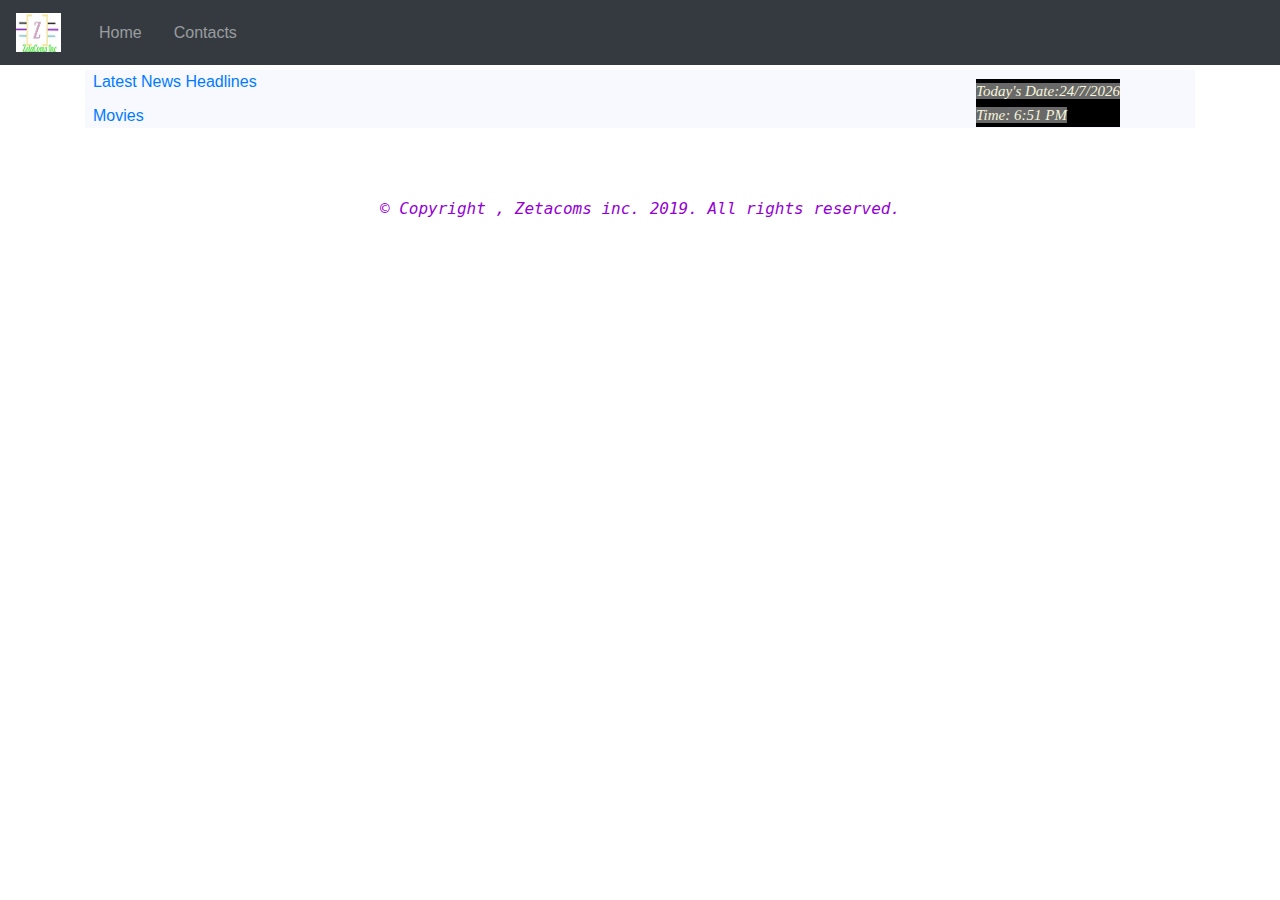
==== commit fc2d7ceb: "Auto-generated commit" ====
--- a/index.html
+++ b/index.html
@@ -9,5 +9,5 @@
 <link rel="stylesheet" href="styles.2dc43b17c871d3ebe928.css"></head>
 <body>
   <app-root></app-root>
-<script src="runtime-es2015.1eba213af0b233498d9d.js" type="module"></script><script src="runtime-es5.1eba213af0b233498d9d.js" nomodule defer></script><script src="polyfills-es5.9e286f6d9247438cbb02.js" nomodule defer></script><script src="polyfills-es2015.690002c25ea8557bb4b0.js" type="module"></script><script src="scripts.e8090da0c1b5cfcab2a0.js" defer></script><script src="main-es2015.70e38a736f6f3cdb73bb.js" type="module"></script><script src="main-es5.70e38a736f6f3cdb73bb.js" nomodule defer></script></body>
+<script src="runtime-es2015.1eba213af0b233498d9d.js" type="module"></script><script src="runtime-es5.1eba213af0b233498d9d.js" nomodule defer></script><script src="polyfills-es5.9e286f6d9247438cbb02.js" nomodule defer></script><script src="polyfills-es2015.690002c25ea8557bb4b0.js" type="module"></script><script src="scripts.e8090da0c1b5cfcab2a0.js" defer></script><script src="main-es2015.15865bb81e93a6e8722f.js" type="module"></script><script src="main-es5.15865bb81e93a6e8722f.js" nomodule defer></script></body>
 </html>
